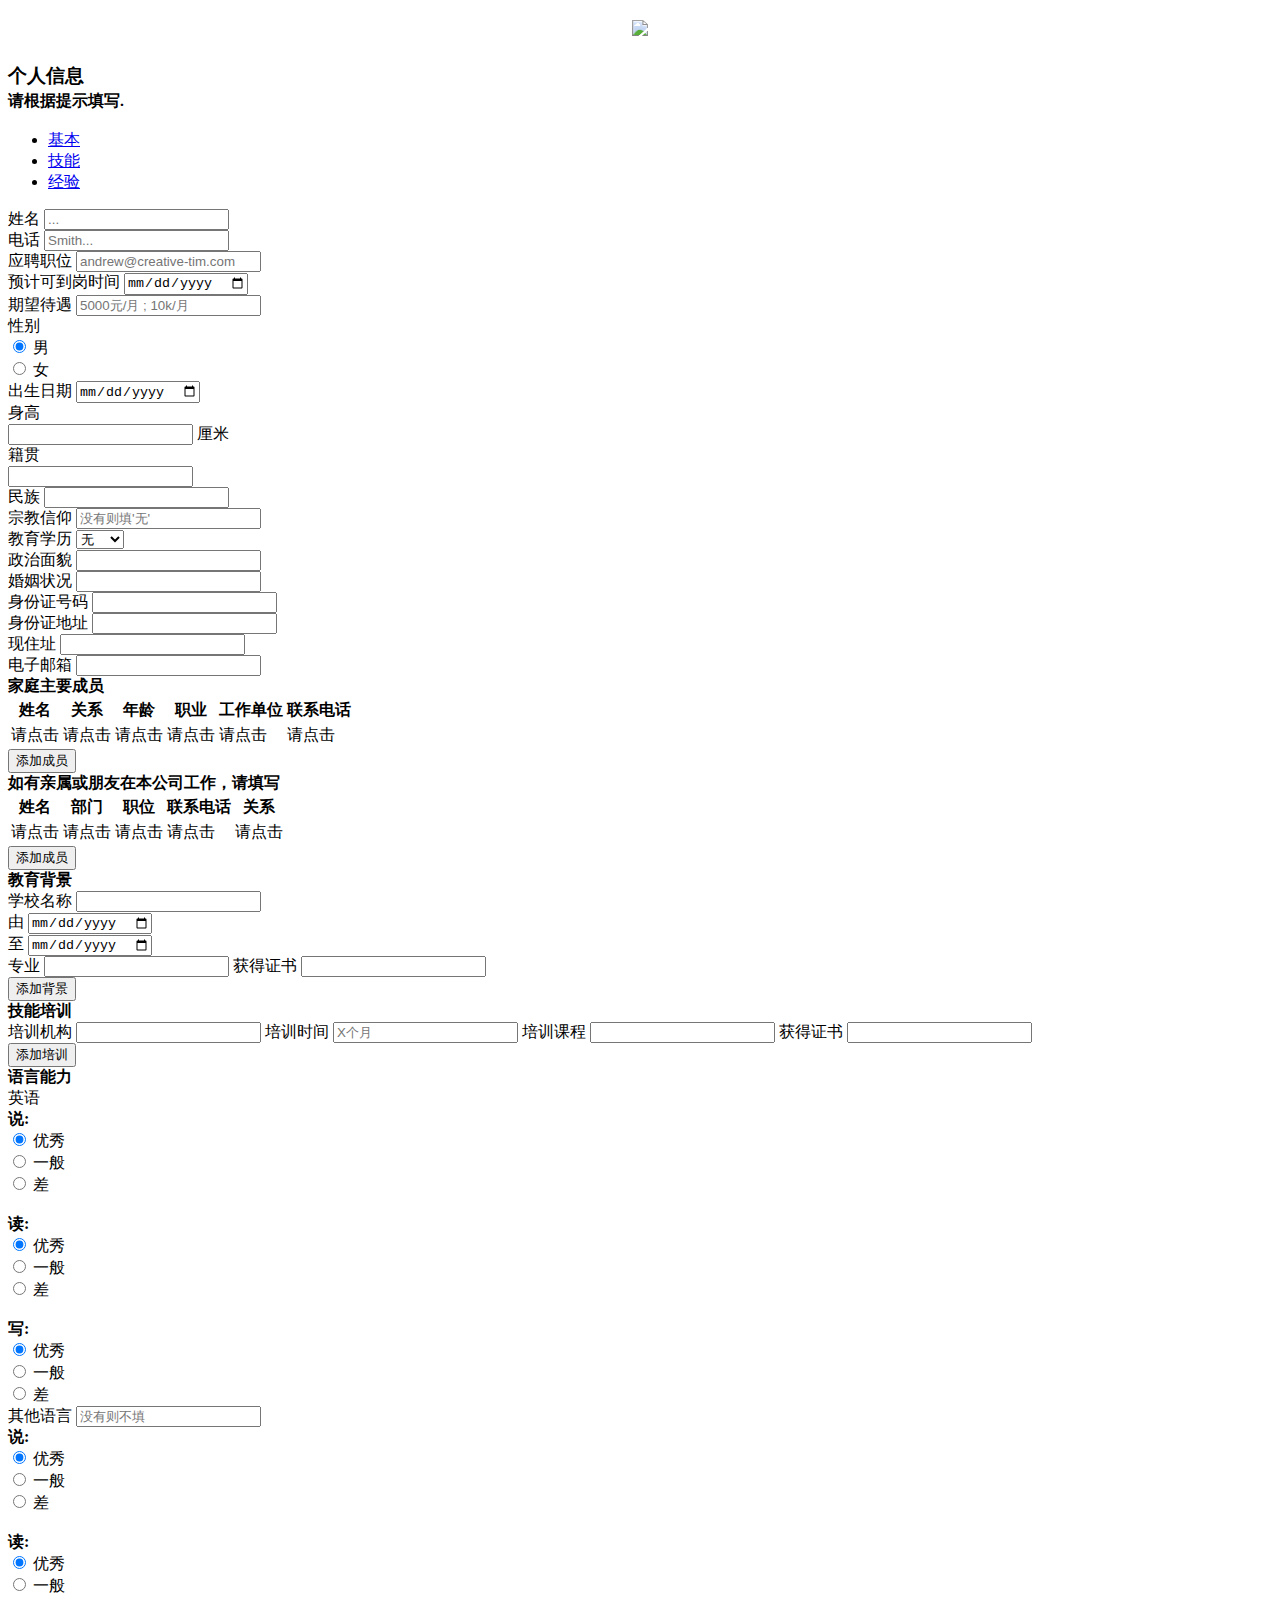
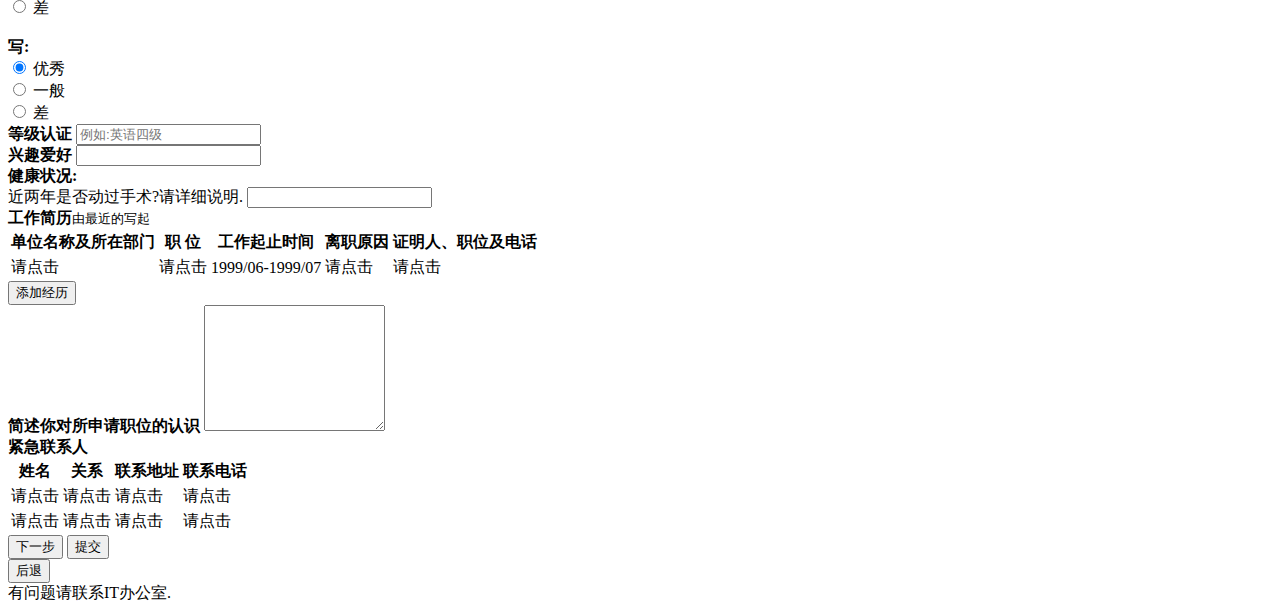
==== src/main/resources/templates/index.html @ a6ee6668 "Initial commit" ====
<!doctype html>
<html lang="en" xmlns:th="http://www.thymeleaf.org">
<head>
    <meta charset="utf-8"/>
    <link rel="apple-touch-icon" sizes="76x76" href="../assets/img/apple-icon.png">
    <link rel="icon" type="image/png" href="../assets/img/favicon.png">
    <meta http-equiv="X-UA-Compatible" content="IE=edge,chrome=1"/>
    <title>Get Shit Done Bootstrap Wizard by Creative Tim</title>

    <meta content='width=device-width, initial-scale=1.0, maximum-scale=1.0, user-scalable=0' name='viewport'/>
    <meta name="viewport" content="width=device-width"/>

    <!--     Fonts and icons     -->
    <link href="../assets/css/font-awesome.css" rel="stylesheet">
    <link href="../assets/css/build.css" rel="stylesheet">


    <!-- CSS Files -->
    <link href="../assets/css/bootstrap.min.css" rel="stylesheet"/>
    <link href="../assets/css/index-bootstrap-wizard.css" rel="stylesheet"/>
    <link href="../assets/css/city-picker.css" rel="stylesheet">

</head>

<body>
<div class="image-container set-full-height" style="background-image: url('../assets/img/wizard-city.jpg')">

<!--    &lt;!&ndash;  Made With Get Shit Done Kit  &ndash;&gt;-->
<!--    <a href="#/get-shit-done/index.html?ref=get-shit-done-bootstrap-wizard" class="made-with-mk">-->
<!--        <div class="brand">GK</div>-->
<!--        <div class="made-with">Made with <strong>GSDK</strong></div>-->
<!--    </a>-->

    <!--   Big container   -->
    <div class="container">
        <div class="row">
            <div class="col-sm-8 col-sm-offset-2">
                <!--      Wizard container        -->
                <div class="wizard-container">

                    <div class="card wizard-card" data-color="orange" id="wizardProfile">

                        <form id="data" action="" method="">
                            <!--        You can switch ' data-color="orange" '  with one of the next bright colors: "blue", "green", "orange", "red"          -->
                            <div class="wizard-header">
                                <h3>
                                    <div class="col-sm-12" style="text-align: center">
                                        <img src="../assets/img/liwinonlogo.png" style="width: 60%">
                                    </div>
                                    <br>
                                    <b>个人信息</b>
                                    <br>
                                    <small>请根据提示填写.</small>
                                </h3>
                            </div>

                            <div class="wizard-navigation">
                                <ul>
                                    <li><a href="#about" data-toggle="tab">基本</a></li>
                                    <li><a href="#account" data-toggle="tab">技能</a></li>
                                    <li><a href="#address" data-toggle="tab">经验</a></li>
                                </ul>

                            </div>

                            <div class="tab-content">
                                <div class="tab-pane" id="about">
                                    <div class="row">
                                        <!--                                  <div class="col-sm-4 col-sm-offset-1">-->
                                        <!--                                     <div class="picture-container">-->
                                        <!--                                          <div class="picture">-->
                                        <!--                                              <img src="../assets/img/default-avatar.png" class="picture-src" id="wizardPicturePreview" title=""/>-->
                                        <!--                                              <input type="file" id="wizard-picture">-->
                                        <!--                                          </div>-->
                                        <!--                                          <h6>选择照片</h6>-->
                                        <!--                                      </div>-->
                                        <!--                                  </div>-->
                                        <div class="col-sm-10 col-sm-offset-1">
                                            <div class="form-group">
                                                <label>姓名</label>
                                                <input name="iname" type="text" class="form-control" placeholder="...">
                                            </div>
                                            <div class="form-group">
                                                <label>电话</label>
                                                <input name="phone" type="number" class="form-control"
                                                       placeholder="Smith...">
                                            </div>
                                        </div>
                                        <div class="col-sm-10 col-sm-offset-1">
                                            <div class="form-group">
                                                <label>应聘职位</label>
                                                <input name="post" type="text" class="form-control"
                                                       placeholder="andrew@creative-tim.com">
                                            </div>
                                        </div>
                                        <div class="col-sm-10 col-sm-offset-1">
                                            <div class="form-group">
                                                <label>预计可到岗时间</label>
                                                <input name="date1" type="date" class="form-control" placeholder="">
                                            </div>
                                        </div>
                                        <div class="col-sm-10 col-sm-offset-1">
                                            <div class="form-group">
                                                <label>期望待遇</label>
                                                <input name="salary" type="text" class="form-control"
                                                       placeholder="5000元/月 ; 10k/月">
                                            </div>
                                        </div>
                                        <div class="col-sm-10 col-sm-offset-1">
                                            <div class="form-group">
                                                <label>性别</label>
                                                <br>
                                                <div class="radio radio-inline">
                                                    <input type="radio" name="sex" id="radio1" value="男" checked>
                                                    <label for="radio1">
                                                        男
                                                    </label>
                                                </div>
                                                <div class="radio radio-inline">
                                                    <input type="radio" name="sex" id="radio2" value="女">
                                                    <label for="radio2">
                                                        女
                                                    </label>
                                                </div>
                                            </div>
                                        </div>
                                        <div class="col-sm-10 col-sm-offset-1">
                                            <div class="form-group">
                                                <label>出生日期</label>
                                                <input name="date2" type="date" class="form-control" placeholder="">
                                            </div>
                                        </div>
                                        <div class="col-sm-10 col-sm-offset-1">
                                            <div class="form-group">
                                                <label>身高</label>
                                                <div class="input-group">
                                                    <input name="height" type="number" class="form-control"
                                                           placeholder="">
                                                    <span class="input-group-addon">厘米</span>
                                                </div>
                                            </div>
                                        </div>
                                        <div class="col-sm-10 col-sm-offset-1">
                                            <div class="form-group">
                                                <label>籍贯</label>
                                                <div class="docs-methods">
                                                    <form class="form-inline">
                                                        <div id="distpicker">
                                                            <div class="form-group">
                                                                <div style="position: relative;">
                                                                    <input id="city-picker3" name="nativePlace"
                                                                           class="form-control" readonly type="text"
                                                                           value="" data-toggle="city-picker">
                                                                </div>
                                                            </div>
                                                        </div>
                                                    </form>
                                                </div>
                                            </div>
                                        </div>
                                        <div class="col-sm-10 col-sm-offset-1">
                                            <div class="form-group">
                                                <label>民族</label>
                                                <input name="nation" type="text" class="form-control" placeholder="">
                                            </div>
                                        </div>
                                        <div class="col-sm-10 col-sm-offset-1">
                                            <div class="form-group">
                                                <label>宗教信仰</label>
                                                <input name="faith" type="text" class="form-control" placeholder="没有则填'无'">
                                            </div>
                                        </div>
                                        <div class="col-sm-10 col-sm-offset-1">
                                            <div class="form-group">
                                                <label>教育学历</label>
                                                <select class="form-control" name="education">
                                                    <option>无</option>
                                                    <option>初中</option>
                                                    <option>职中</option>
                                                    <option>高中</option>
                                                    <option>大学</option>
                                                    <option>硕士</option>
                                                    <option>博士</option>
                                                </select>
                                            </div>
                                        </div>
                                        <div class="col-sm-10 col-sm-offset-1">
                                            <div class="form-group">
                                                <label>政治面貌</label>
                                                <input name="identity" type="text" class="form-control" placeholder="">
                                            </div>
                                        </div>
                                        <div class="col-sm-10 col-sm-offset-1">
                                            <div class="form-group">
                                                <label>婚姻状况</label>
                                                <input name="marriage" type="text" class="form-control" placeholder="">
                                            </div>
                                        </div>
                                        <div class="col-sm-10 col-sm-offset-1">
                                            <div class="form-group">
                                                <label>身份证号码</label>
                                                <input name="idcard" type="text" class="form-control" placeholder="">
                                            </div>
                                        </div>
                                        <div class="col-sm-10 col-sm-offset-1">
                                            <div class="form-group">
                                                <label>身份证地址</label>
                                                <input required name="idAddress" type="text" class="form-control" placeholder="">
                                            </div>
                                        </div>
                                        <div class="col-sm-10 col-sm-offset-1">
                                            <div class="form-group">
                                                <label>现住址</label>
                                                <input required name="address" type="text" class="form-control" placeholder="">
                                            </div>
                                        </div>
                                        <div class="col-sm-10 col-sm-offset-1">
                                            <div class="form-group">
                                                <label>电子邮箱</label>
                                                <input name="email" type="email" class="form-control" placeholder="">
                                            </div>
                                        </div>
                                    </div>
                                </div>
                                <!--  -->
                                <div class="tab-pane" id="account">
                                    <div class="row">
                                        <div class="col-sm-10 col-sm-offset-1">
                                            <div class="form-group">
                                                <label><b>家庭主要成员</b></label>
                                                <table class="table table-striped table-condensed">
                                                    <thead>
                                                    <tr>
                                                        <th>姓名</th>
                                                        <th>关系</th>
                                                        <th>年龄</th>
                                                        <th>职业</th>
                                                        <th>工作单位</th>
                                                        <th>联系电话</th>
                                                    </tr>
                                                    </thead>
                                                    <tbody id="family">
                                                    <tr name="family1">
                                                        <td onclick="inputValue(this)">请点击</td>
                                                        <td onclick="inputValue(this)">请点击</td>
                                                        <td onclick="inputValue(this)">请点击</td>
                                                        <td onclick="inputValue(this)">请点击</td>
                                                        <td onclick="inputValue(this)">请点击</td>
                                                        <td onclick="inputValue(this)">请点击</td>
                                                    </tr>

                                                    </tbody>
                                                </table>
                                                <input onclick="addMember(3)" type='button'
                                                       class='btn  btn-fill btn-info btn-wd btn-sm' name='addmember'
                                                       value='添加成员'/>

                                            </div>
                                        </div>
                                        <div class="col-sm-10 col-sm-offset-1">
                                            <div class="form-group">
                                                <label><b>如有亲属或朋友在本公司工作，请填写</b></label>
                                                <table class="table table-striped table-condensed">
                                                    <thead>
                                                    <tr>
                                                        <th>姓名</th>
                                                        <th>部门</th>
                                                        <th>职位</th>
                                                        <th>联系电话</th>
                                                        <th>关系</th>
                                                    </tr>
                                                    </thead>
                                                    <tbody id="friend">
                                                    <tr name="friend1">
                                                        <td onclick="inputValue(this)">请点击</td>
                                                        <td onclick="inputValue(this)">请点击</td>
                                                        <td onclick="inputValue(this)">请点击</td>
                                                        <td onclick="inputValue(this)">请点击</td>
                                                        <td onclick="inputValue(this)">请点击</td>
                                                    </tr>

                                                    </tbody>
                                                </table>
                                                <input onclick="addMember(2)" type='button'
                                                       class='btn  btn-fill btn-info btn-wd btn-sm' name='addmember'
                                                       value='添加成员'/>

                                            </div>
                                        </div>

                                        <div class="col-sm-10 col-sm-offset-1">
                                            <div class="form-group" id="study">
                                                <label><b>教育背景</b></label>
                                                <br>
                                                <block>
                                                    学校名称 <input name="school1" type="text" class="form-control" placeholder="">
                                                    <div class="col-xs-6 mydate " >
                                                        由 <input name="scdate11" type="date" class="form-control" placeholder="">
                                                    </div>
                                                    <div class="col-xs-6 mydate">
                                                        至 <input name="scdate12" type="date" class="form-control" placeholder="">
                                                    </div>
                                                    专业 <input name="major1" type="text" class="form-control" placeholder="">
                                                    获得证书 <input name="certificate1" type="text" class="form-control" placeholder="">
                                                </block>
                                            </div>
                                            <input onclick="addStudy(4)" type='button'
                                                   class='btn  btn-fill btn-info btn-wd btn-sm'
                                                   value='添加背景'/>

                                        </div>

                                        <div class="col-sm-10 col-sm-offset-1">
                                            <div class="form-group" id="train">
                                                <label><b>技能培训</b></label>
                                                <br>
                                                <block>
                                                    培训机构 <input name="training1" type="text" class="form-control" placeholder="">
                                                    培训时间 <input name="time1" type="text" class="form-control" placeholder="X个月">
                                                    培训课程 <input name="course1" type="text" class="form-control" placeholder="">
                                                    获得证书 <input name="traincertificate1" type="text" class="form-control" placeholder="">
                                                </block>
                                            </div>
                                            <input onclick="addStudy(3)" type='button'
                                                   class='btn  btn-fill btn-info btn-wd btn-sm'
                                                   value='添加培训'/>

                                        </div>
                                        <div class="col-sm-10 col-sm-offset-1">
                                            <div class="form-group">
                                                <label><b>语言能力</b></label>
                                                <br>
                                                <div>
                                                    <label>英语</label>
                                                    <br>
                                                    <b>说: </b>
                                                    <br>
                                                    <div class="radio radio-inline">
                                                        <input type="radio" name="enspeak" id="radio11" value="男" checked>
                                                        <label for="radio11">
                                                            优秀
                                                        </label>
                                                    </div>
                                                    <div class="radio radio-inline">
                                                        <input type="radio" name="enspeak" id="radio12" value="女">
                                                        <label for="radio12">
                                                            一般
                                                        </label>
                                                    </div>
                                                    <div class="radio radio-inline">
                                                        <input type="radio" name="enspeak" id="radio13" value="女">
                                                        <label for="radio13">
                                                            差
                                                        </label>
                                                    </div>
                                                    <br>
                                                    <b>读: </b>
                                                    <br>
                                                    <div class="radio radio-inline">
                                                        <input type="radio" name="enread" id="radio14" value="男" checked>
                                                        <label for="radio14">
                                                            优秀
                                                        </label>
                                                    </div>
                                                    <div class="radio radio-inline">
                                                        <input type="radio" name="enread" id="radio15" value="女">
                                                        <label for="radio15">
                                                            一般
                                                        </label>
                                                    </div>
                                                    <div class="radio radio-inline">
                                                        <input type="radio" name="enread" id="radio16" value="女">
                                                        <label for="radio16">
                                                            差
                                                        </label>
                                                    </div>
                                                    <br>
                                                    <b>写: </b>
                                                    <br>
                                                    <div class="radio radio-inline">
                                                        <input type="radio" name="enwrite" id="radio17" value="男" checked>
                                                        <label for="radio17">
                                                            优秀
                                                        </label>
                                                    </div>
                                                    <div class="radio radio-inline">
                                                        <input type="radio" name="enwrite" id="radio18" value="女">
                                                        <label for="radio18">
                                                            一般
                                                        </label>
                                                    </div>
                                                    <div class="radio radio-inline">
                                                        <input type="radio" name="enwrite" id="radio19" value="女">
                                                        <label for="radio19">
                                                            差
                                                        </label>
                                                    </div>
                                                </div>
                                                <div>
                                                    <label>其他语言</label>
                                                    <input name="elsela" type="text" class="form-control" placeholder="没有则不填">

                                                    <br>
                                                    <b>说: </b>
                                                    <br>
                                                    <div class="radio radio-inline">
                                                        <input type="radio" name="enspeak2" id="radio21" value="男" checked>
                                                        <label for="radio21">
                                                            优秀
                                                        </label>
                                                    </div>
                                                    <div class="radio radio-inline">
                                                        <input type="radio" name="enspeak2" id="radio22" value="女">
                                                        <label for="radio22">
                                                            一般
                                                        </label>
                                                    </div>
                                                    <div class="radio radio-inline">
                                                        <input type="radio" name="enspeak2" id="radio23" value="女">
                                                        <label for="radio23">
                                                            差
                                                        </label>
                                                    </div>
                                                    <br>
                                                    <b>读: </b>
                                                    <br>
                                                    <div class="radio radio-inline">
                                                        <input type="radio" name="enread2" id="radio24" value="男" checked>
                                                        <label for="radio24">
                                                            优秀
                                                        </label>
                                                    </div>
                                                    <div class="radio radio-inline">
                                                        <input type="radio" name="enread2" id="radio25" value="女">
                                                        <label for="radio25">
                                                            一般
                                                        </label>
                                                    </div>
                                                    <div class="radio radio-inline">
                                                        <input type="radio" name="enread2" id="radio26" value="女">
                                                        <label for="radio26">
                                                            差
                                                        </label>
                                                    </div>
                                                    <br>
                                                    <b>写: </b>
                                                    <br>
                                                    <div class="radio radio-inline">
                                                        <input type="radio" name="enwrite2" id="radio27" value="男" checked>
                                                        <label for="radio27">
                                                            优秀
                                                        </label>
                                                    </div>
                                                    <div class="radio radio-inline">
                                                        <input type="radio" name="enwrite2" id="radio28" value="女">
                                                        <label for="radio28">
                                                            一般
                                                        </label>
                                                    </div>
                                                    <div class="radio radio-inline">
                                                        <input type="radio" name="enwrite2" id="radio29" value="女">
                                                        <label for="radio29">
                                                            差
                                                        </label>
                                                    </div>
                                                </div>
                                            </div>
                                        </div>

                                        <div class="col-sm-10 col-sm-offset-1">
                                            <div class="form-group">
                                                <label><b>等级认证</b></label>
                                                <input name="enlevel" type="text" class="form-control" placeholder="例如:英语四级">
                                            </div>
                                        </div>
                                        <div class="col-sm-10 col-sm-offset-1">
                                            <div class="form-group">
                                                <label><b>兴趣爱好</b></label>
                                                <input name="hobby" type="text" class="form-control" placeholder="">
                                            </div>
                                        </div>
                                        <div class="col-sm-10 col-sm-offset-1">
                                            <div class="form-group">
                                                <label><b>健康状况:</b></label>
                                                <br>
                                                近两年是否动过手术?请详细说明.
                                                <input name="health" type="text" class="form-control" placeholder="">
                                            </div>
                                        </div>

                                    </div>
                                </div>
                                <div class="tab-pane" id="address">
                                    <div class="row">

                                        <div class="col-xs-12">
                                            <div class="form-group">
                                                <label><b>工作简历</b><small>由最近的写起</small></label>
                                                <table class="table table-striped table-condensed">
                                                    <thead>
                                                    <tr>
                                                        <th>单位名称及所在部门</th>
                                                        <th>职 位</th>
                                                        <th>工作起止时间</th>
                                                        <th>离职原因</th>
                                                        <th>证明人、职位及电话</th>
                                                    </tr>
                                                    </thead>
                                                    <tbody id="experience">
                                                    <tr name="experience1">
                                                        <td onclick="inputValue(this)">请点击</td>
                                                        <td onclick="inputValue(this)">请点击</td>
                                                        <td onclick="inputValue(this)">1999/06-1999/07</td>
                                                        <td onclick="inputValue(this)">请点击</td>
                                                        <td onclick="inputValue(this)">请点击</td>
                                                    </tr>

                                                    </tbody>
                                                </table>
                                                <input onclick="addExp(4)" type='button'
                                                       class='btn  btn-fill btn-info btn-wd btn-sm'
                                                       value='添加经历'/>

                                            </div>
                                        </div>
                                        <div class="col-xs-12">
                                            <div class="form-group">
                                                <label><b>简述你对所申请职位的认识</b></label>
                                                <textarea name="understand" class="form-control valid" placeholder="" rows="8" aria-invalid="false"></textarea>
                                            </div>
                                        </div>
                                        <div class="col-xs-12">
                                            <div class="form-group">
                                                <label><b>紧急联系人</b></label>
                                                <table class="table table-striped table-condensed">
                                                    <thead>
                                                    <tr>
                                                        <th>姓名</th>
                                                        <th>关系</th>
                                                        <th>联系地址</th>
                                                        <th>联系电话</th>
                                                    </tr>
                                                    </thead>
                                                    <tbody >
                                                    <tr name="sosconcat1">
                                                        <td onclick="inputValue(this)">请点击</td>
                                                        <td onclick="inputValue(this)">请点击</td>
                                                        <td onclick="inputValue(this)">请点击</td>
                                                        <td onclick="inputValue(this)">请点击</td>
                                                    </tr>
                                                    <tr name="sosconcat2">
                                                        <td onclick="inputValue(this)">请点击</td>
                                                        <td onclick="inputValue(this)">请点击</td>
                                                        <td onclick="inputValue(this)">请点击</td>
                                                        <td onclick="inputValue(this)">请点击</td>
                                                    </tr>

                                                    </tbody>
                                                </table>

                                            </div>
                                        </div>
                                    </div>
                                </div>
                            </div>
                            <div class="wizard-footer height-wizard">
                                <div class="pull-right">
                                    <input type='button' class='btn btn-next btn-fill btn-warning btn-wd btn-sm'
                                           name='next' value='下一步'/>
                                    <input onclick="put()" type='button' class='btn btn-finish btn-fill btn-warning btn-wd btn-sm'
                                           name='finish' value='提交'/>

                                </div>

                                <div class="pull-left">
                                    <input type='button' class='btn btn-previous btn-fill btn-default btn-wd btn-sm'
                                           name='previous' value='后退'/>
                                </div>
                                <div class="clearfix"></div>
                            </div>

                        </form>
                    </div>
                </div> <!-- wizard container -->
            </div>
        </div><!-- end row -->
    </div> <!--  big container -->

    <div class="footer">
        <div class="container">
            有问题请联系IT办公室.
        </div>
    </div>

</div>

</body>

<!--   Core JS Files   -->
<script src="../assets/js/jquery-2.2.4.min.js" type="text/javascript"></script>
<script src="../assets/js/bootstrap.min.js" type="text/javascript"></script>
<script src="../assets/js/jquery.bootstrap.wizard.js" type="text/javascript"></script>

<!--  Plugin for the Wizard -->
<script src="../assets/js/index-bootstrap-wizard.js"></script>
<script src="../assets/js/city-picker.data.js"></script>
<script src="../assets/js/city-picker.js"></script>
<script src="../assets/js/main.js"></script>
<script src="../assets/js/index.js"></script>
<!--  More information about jquery.validate here: http://jqueryvalidation.org/	 -->
<script src="../assets/js/jquery.validate.min.js"></script>
<script src="../assets/js/messages_zh.js"></script>

</html>
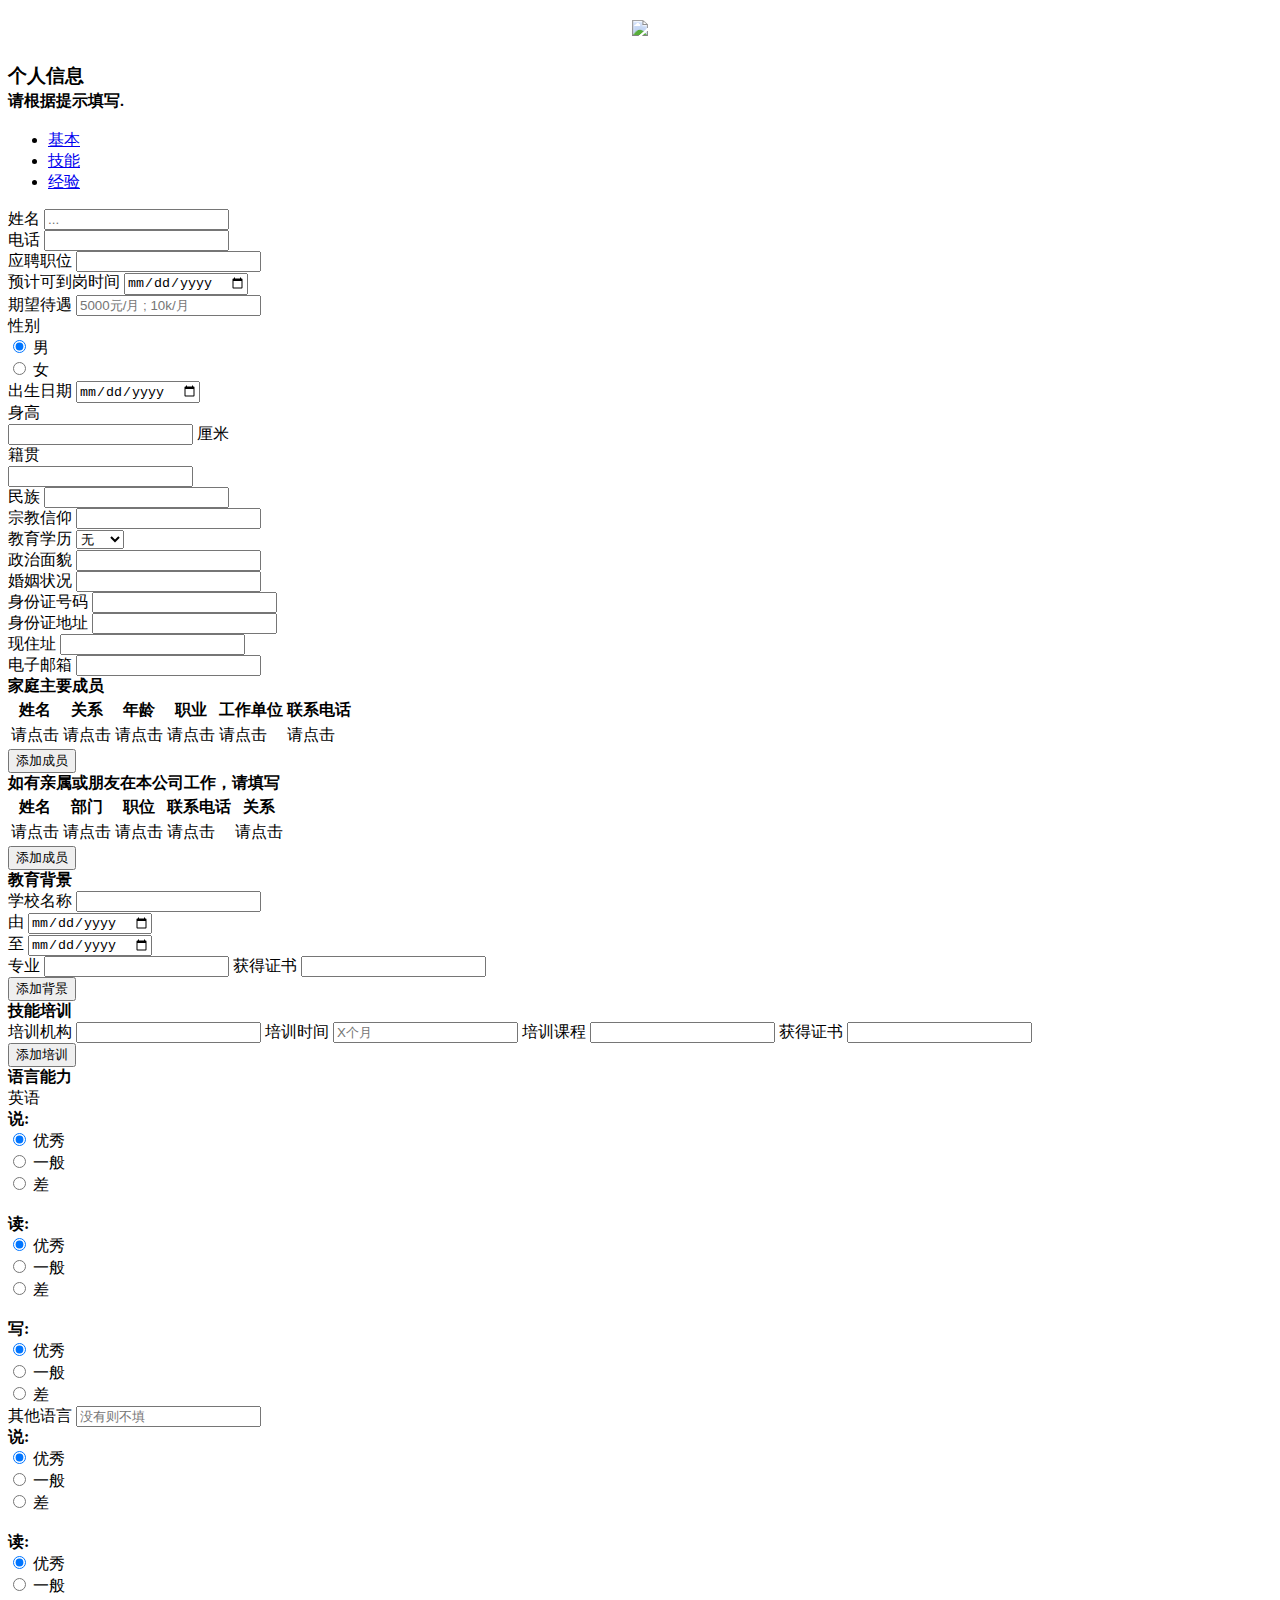
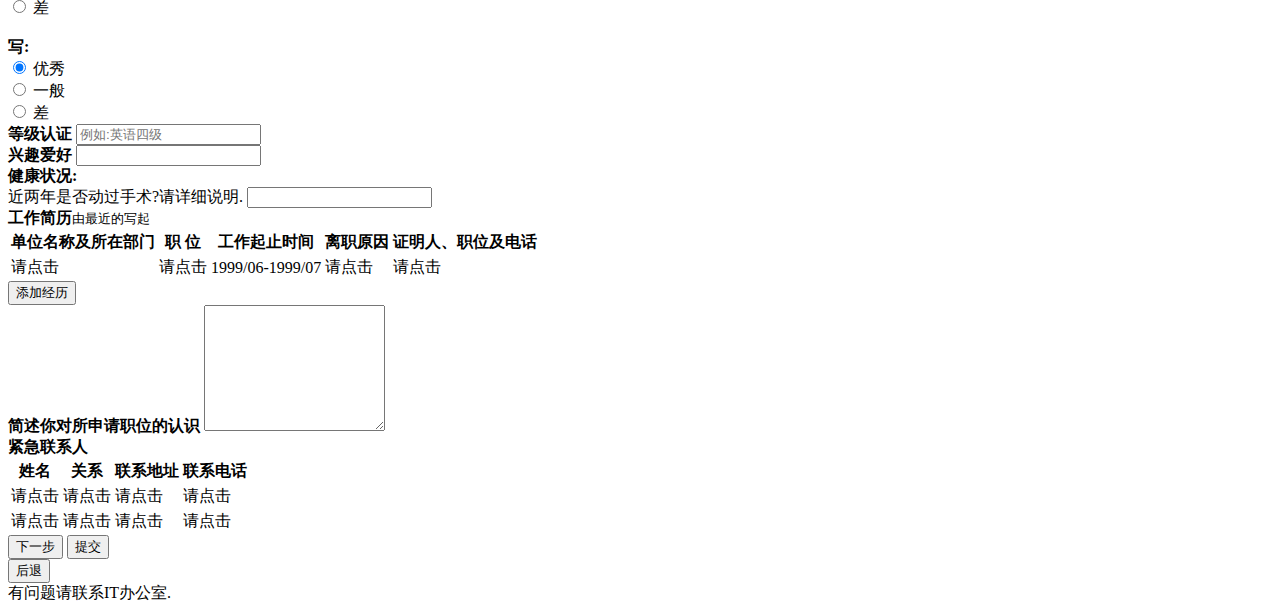
==== commit 8ad3ae44: "beta 1" ====
--- a/src/main/resources/templates/index.html
+++ b/src/main/resources/templates/index.html
@@ -82,27 +82,27 @@
                                             </div>
                                             <div class="form-group">
                                                 <label>电话</label>
-                                                <input name="phone" type="number" class="form-control"
-                                                       placeholder="Smith...">
+                                                <input name="phone0" type="number" class="form-control"
+                                                       placeholder="">
                                             </div>
                                         </div>
                                         <div class="col-sm-10 col-sm-offset-1">
                                             <div class="form-group">
                                                 <label>应聘职位</label>
-                                                <input name="post" type="text" class="form-control"
-                                                       placeholder="andrew@creative-tim.com">
+                                                <input  required name="post" type="text" class="form-control"
+                                                       placeholder="">
                                             </div>
                                         </div>
                                         <div class="col-sm-10 col-sm-offset-1">
                                             <div class="form-group">
                                                 <label>预计可到岗时间</label>
-                                                <input name="date1" type="date" class="form-control" placeholder="">
+                                                <input required name="date1" type="date" class="form-control" placeholder="">
                                             </div>
                                         </div>
                                         <div class="col-sm-10 col-sm-offset-1">
                                             <div class="form-group">
                                                 <label>期望待遇</label>
-                                                <input name="salary" type="text" class="form-control"
+                                                <input required name="salary" type="text" class="form-control"
                                                        placeholder="5000元/月 ; 10k/月">
                                             </div>
                                         </div>
@@ -127,14 +127,14 @@
                                         <div class="col-sm-10 col-sm-offset-1">
                                             <div class="form-group">
                                                 <label>出生日期</label>
-                                                <input name="date2" type="date" class="form-control" placeholder="">
+                                                <input required name="date2" type="date" class="form-control" placeholder="">
                                             </div>
                                         </div>
                                         <div class="col-sm-10 col-sm-offset-1">
                                             <div class="form-group">
                                                 <label>身高</label>
                                                 <div class="input-group">
-                                                    <input name="height" type="number" class="form-control"
+                                                    <input required name="iheight" type="number" class="form-control"
                                                            placeholder="">
                                                     <span class="input-group-addon">厘米</span>
                                                 </div>
@@ -148,7 +148,7 @@
                                                         <div id="distpicker">
                                                             <div class="form-group">
                                                                 <div style="position: relative;">
-                                                                    <input id="city-picker3" name="nativePlace"
+                                                                    <input required id="city-picker3" name="nativePlace"
                                                                            class="form-control" readonly type="text"
                                                                            value="" data-toggle="city-picker">
                                                                 </div>
@@ -167,7 +167,7 @@
                                         <div class="col-sm-10 col-sm-offset-1">
                                             <div class="form-group">
                                                 <label>宗教信仰</label>
-                                                <input name="faith" type="text" class="form-control" placeholder="没有则填'无'">
+                                                <input  name="faith" type="text" class="form-control" placeholder="">
                                             </div>
                                         </div>
                                         <div class="col-sm-10 col-sm-offset-1">
@@ -241,12 +241,12 @@
                                                     </thead>
                                                     <tbody id="family">
                                                     <tr name="family1">
-                                                        <td onclick="inputValue(this)">请点击</td>
-                                                        <td onclick="inputValue(this)">请点击</td>
-                                                        <td onclick="inputValue(this)">请点击</td>
-                                                        <td onclick="inputValue(this)">请点击</td>
-                                                        <td onclick="inputValue(this)">请点击</td>
-                                                        <td onclick="inputValue(this)">请点击</td>
+                                                        <td onclick="inputValue(this)">请点击<input required name="family1" type="hidden" value=""></td>
+                                                        <td onclick="inputValue(this)">请点击<input required name="family1" type="hidden" value=""></td>
+                                                        <td onclick="inputValue(this)">请点击<input required name="family1" type="hidden" value=""></td>
+                                                        <td onclick="inputValue(this)">请点击<input required name="family1" type="hidden" value=""></td>
+                                                        <td onclick="inputValue(this)">请点击<input required name="family1" type="hidden" value=""></td>
+                                                        <td onclick="inputValue(this)">请点击<input required name="family1" type="hidden" value=""></td>
                                                     </tr>
 
                                                     </tbody>
@@ -318,7 +318,7 @@
                                                     培训机构 <input name="training1" type="text" class="form-control" placeholder="">
                                                     培训时间 <input name="time1" type="text" class="form-control" placeholder="X个月">
                                                     培训课程 <input name="course1" type="text" class="form-control" placeholder="">
-                                                    获得证书 <input name="traincertificate1" type="text" class="form-control" placeholder="">
+                                                    获得证书 <input name="certificate5" type="text" class="form-control" placeholder="">
                                                 </block>
                                             </div>
                                             <input onclick="addStudy(3)" type='button'
@@ -336,19 +336,19 @@
                                                     <b>说: </b>
                                                     <br>
                                                     <div class="radio radio-inline">
-                                                        <input type="radio" name="enspeak" id="radio11" value="男" checked>
+                                                        <input type="radio" name="enspeak" id="radio11" value="优秀" checked>
                                                         <label for="radio11">
                                                             优秀
                                                         </label>
                                                     </div>
                                                     <div class="radio radio-inline">
-                                                        <input type="radio" name="enspeak" id="radio12" value="女">
+                                                        <input type="radio" name="enspeak" id="radio12" value="一般">
                                                         <label for="radio12">
                                                             一般
                                                         </label>
                                                     </div>
                                                     <div class="radio radio-inline">
-                                                        <input type="radio" name="enspeak" id="radio13" value="女">
+                                                        <input type="radio" name="enspeak" id="radio13" value="差">
                                                         <label for="radio13">
                                                             差
                                                         </label>
@@ -357,19 +357,19 @@
                                                     <b>读: </b>
                                                     <br>
                                                     <div class="radio radio-inline">
-                                                        <input type="radio" name="enread" id="radio14" value="男" checked>
+                                                        <input type="radio" name="enread" id="radio14" value="优秀" checked>
                                                         <label for="radio14">
                                                             优秀
                                                         </label>
                                                     </div>
                                                     <div class="radio radio-inline">
-                                                        <input type="radio" name="enread" id="radio15" value="女">
+                                                        <input type="radio" name="enread" id="radio15" value="一般">
                                                         <label for="radio15">
                                                             一般
                                                         </label>
                                                     </div>
                                                     <div class="radio radio-inline">
-                                                        <input type="radio" name="enread" id="radio16" value="女">
+                                                        <input type="radio" name="enread" id="radio16" value="差">
                                                         <label for="radio16">
                                                             差
                                                         </label>
@@ -378,19 +378,19 @@
                                                     <b>写: </b>
                                                     <br>
                                                     <div class="radio radio-inline">
-                                                        <input type="radio" name="enwrite" id="radio17" value="男" checked>
+                                                        <input type="radio" name="enwrite" id="radio17" value="优秀" checked>
                                                         <label for="radio17">
                                                             优秀
                                                         </label>
                                                     </div>
                                                     <div class="radio radio-inline">
-                                                        <input type="radio" name="enwrite" id="radio18" value="女">
+                                                        <input type="radio" name="enwrite" id="radio18" value="一般">
                                                         <label for="radio18">
                                                             一般
                                                         </label>
                                                     </div>
                                                     <div class="radio radio-inline">
-                                                        <input type="radio" name="enwrite" id="radio19" value="女">
+                                                        <input type="radio" name="enwrite" id="radio19" value="差">
                                                         <label for="radio19">
                                                             差
                                                         </label>
@@ -404,19 +404,19 @@
                                                     <b>说: </b>
                                                     <br>
                                                     <div class="radio radio-inline">
-                                                        <input type="radio" name="enspeak2" id="radio21" value="男" checked>
+                                                        <input type="radio" name="enspeak2" id="radio21" value="优秀" checked>
                                                         <label for="radio21">
                                                             优秀
                                                         </label>
                                                     </div>
                                                     <div class="radio radio-inline">
-                                                        <input type="radio" name="enspeak2" id="radio22" value="女">
+                                                        <input type="radio" name="enspeak2" id="radio22" value="一般">
                                                         <label for="radio22">
                                                             一般
                                                         </label>
                                                     </div>
                                                     <div class="radio radio-inline">
-                                                        <input type="radio" name="enspeak2" id="radio23" value="女">
+                                                        <input type="radio" name="enspeak2" id="radio23" value="差">
                                                         <label for="radio23">
                                                             差
                                                         </label>
@@ -425,19 +425,19 @@
                                                     <b>读: </b>
                                                     <br>
                                                     <div class="radio radio-inline">
-                                                        <input type="radio" name="enread2" id="radio24" value="男" checked>
+                                                        <input type="radio" name="enread2" id="radio24" value="优秀" checked>
                                                         <label for="radio24">
                                                             优秀
                                                         </label>
                                                     </div>
                                                     <div class="radio radio-inline">
-                                                        <input type="radio" name="enread2" id="radio25" value="女">
+                                                        <input type="radio" name="enread2" id="radio25" value="一般">
                                                         <label for="radio25">
                                                             一般
                                                         </label>
                                                     </div>
                                                     <div class="radio radio-inline">
-                                                        <input type="radio" name="enread2" id="radio26" value="女">
+                                                        <input type="radio" name="enread2" id="radio26" value="差">
                                                         <label for="radio26">
                                                             差
                                                         </label>
@@ -446,19 +446,19 @@
                                                     <b>写: </b>
                                                     <br>
                                                     <div class="radio radio-inline">
-                                                        <input type="radio" name="enwrite2" id="radio27" value="男" checked>
+                                                        <input type="radio" name="enwrite2" id="radio27" value="优秀" checked>
                                                         <label for="radio27">
                                                             优秀
                                                         </label>
                                                     </div>
                                                     <div class="radio radio-inline">
-                                                        <input type="radio" name="enwrite2" id="radio28" value="女">
+                                                        <input type="radio" name="enwrite2" id="radio28" value="一般">
                                                         <label for="radio28">
                                                             一般
                                                         </label>
                                                     </div>
                                                     <div class="radio radio-inline">
-                                                        <input type="radio" name="enwrite2" id="radio29" value="女">
+                                                        <input type="radio" name="enwrite2" id="radio29" value="差">
                                                         <label for="radio29">
                                                             差
                                                         </label>
@@ -508,11 +508,11 @@
                                                     </thead>
                                                     <tbody id="experience">
                                                     <tr name="experience1">
-                                                        <td onclick="inputValue(this)">请点击</td>
-                                                        <td onclick="inputValue(this)">请点击</td>
-                                                        <td onclick="inputValue(this)">1999/06-1999/07</td>
-                                                        <td onclick="inputValue(this)">请点击</td>
-                                                        <td onclick="inputValue(this)">请点击</td>
+                                                        <td onclick="inputValue(this)">请点击<input name="experience1" type="hidden" value=""></td>
+                                                        <td onclick="inputValue(this)">请点击<input name="experience1" type="hidden" value=""></td>
+                                                        <td onclick="inputValue(this)">1999/06-1999/07<input name="experience1" type="hidden" value=""></td>
+                                                        <td onclick="inputValue(this)">请点击<input name="experience1" type="hidden" value=""></td>
+                                                        <td onclick="inputValue(this)">请点击<input name="experience1" type="hidden" value=""></td>
                                                     </tr>
 
                                                     </tbody>
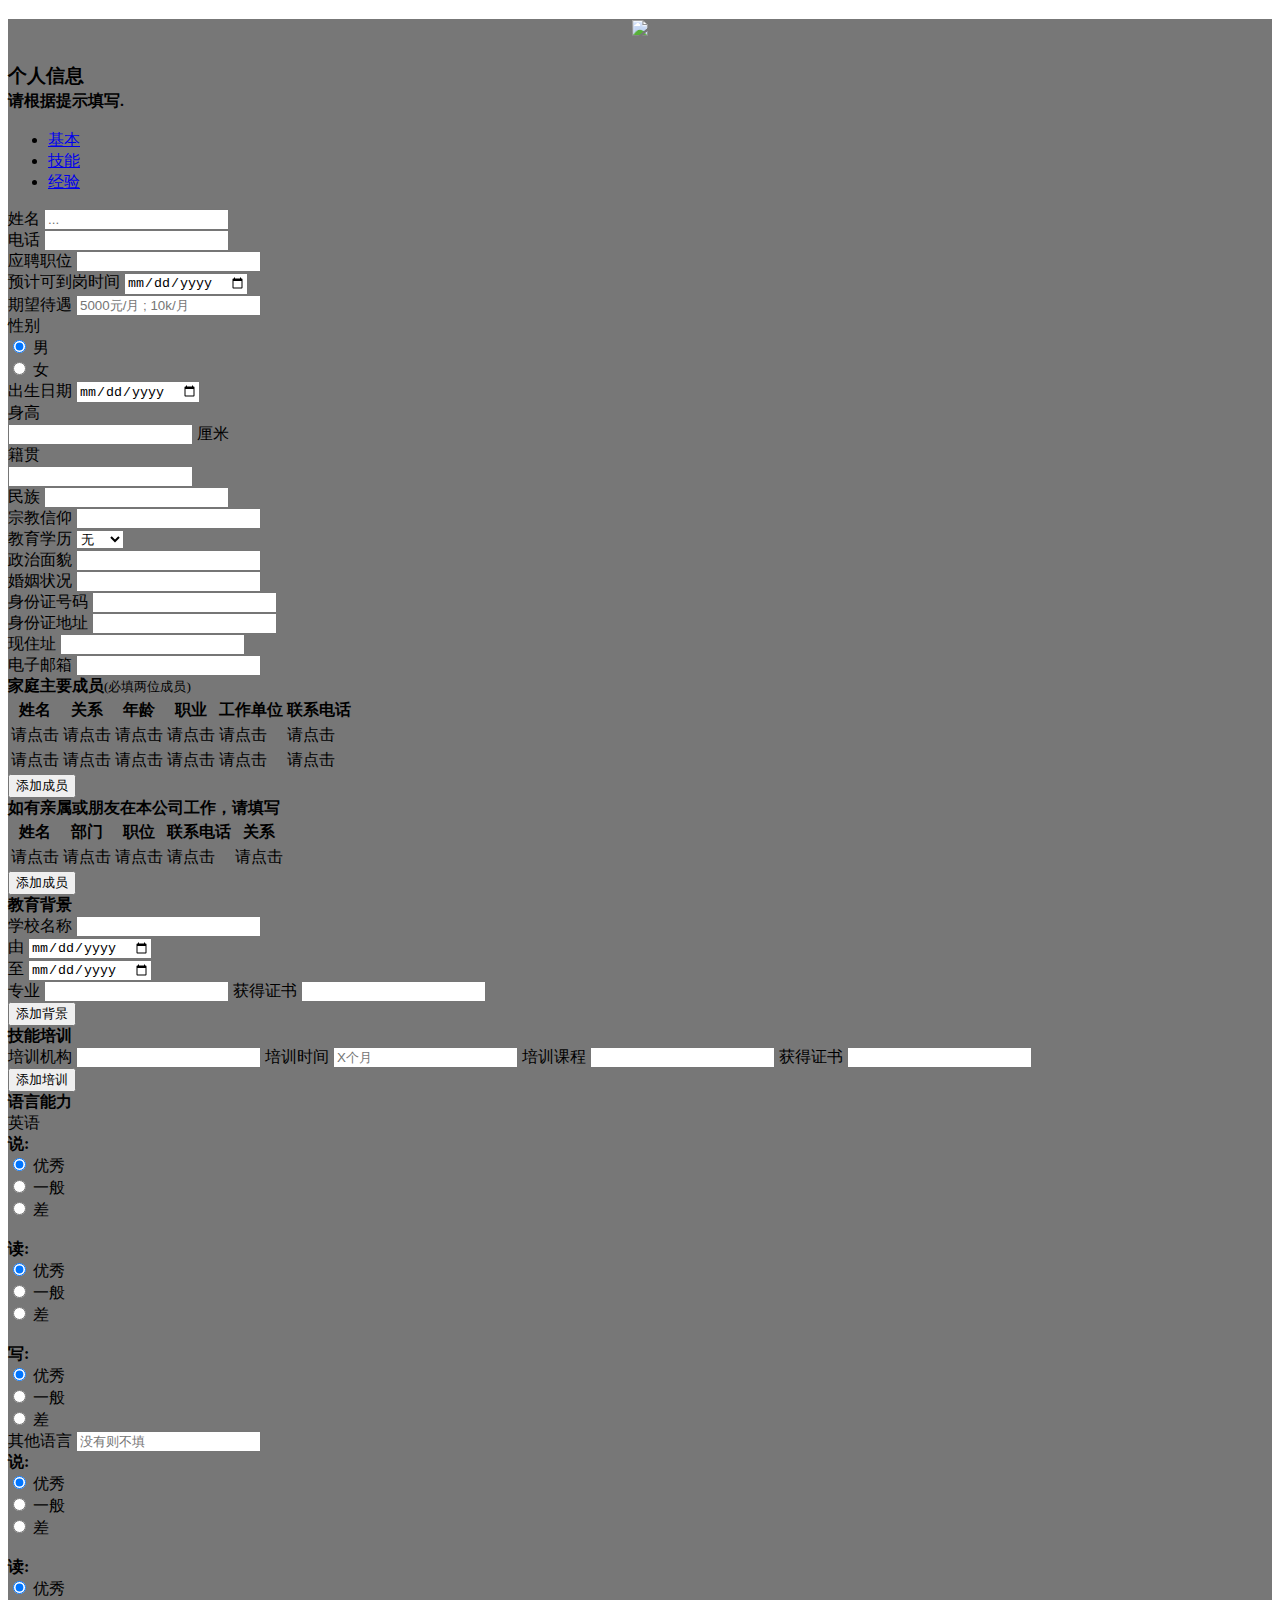
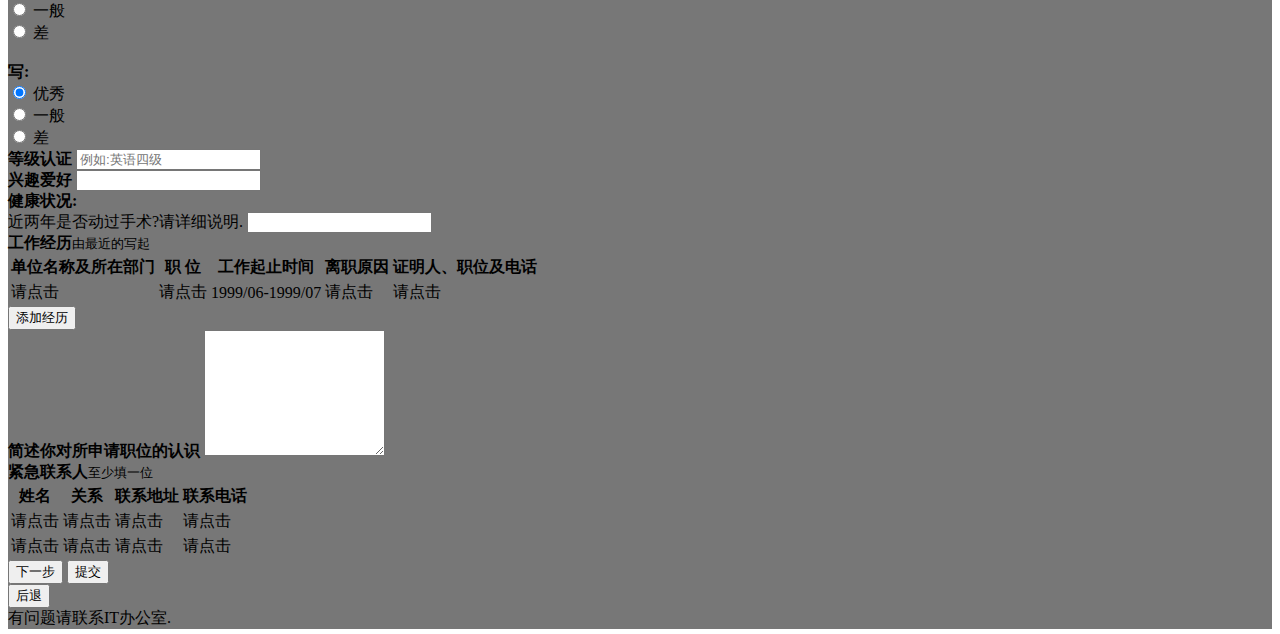
==== commit 05a8b907: "beta 2" ====
--- a/src/main/resources/templates/index.html
+++ b/src/main/resources/templates/index.html
@@ -23,7 +23,8 @@
 </head>
 
 <body>
-<div class="image-container set-full-height" style="background-image: url('../assets/img/wizard-city.jpg')">
+<!--<div class="image-container set-full-height" style="background-image: url('../assets/img/wizard-city.jpg')">-->
+<div class="image-container set-full-height" style="background-color: #777777">
 
 <!--    &lt;!&ndash;  Made With Get Shit Done Kit  &ndash;&gt;-->
 <!--    <a href="#/get-shit-done/index.html?ref=get-shit-done-bootstrap-wizard" class="made-with-mk">-->
@@ -55,9 +56,9 @@
                             </div>
 
                             <div class="wizard-navigation">
-                                <ul>
+                                <ul id="title">
                                     <li><a href="#about" data-toggle="tab">基本</a></li>
-                                    <li><a href="#account" data-toggle="tab">技能</a></li>
+                                    <li id="jin"><a href="#account" data-toggle="tab">技能</a></li>
                                     <li><a href="#address" data-toggle="tab">经验</a></li>
                                 </ul>
 
@@ -178,7 +179,8 @@
                                                     <option>初中</option>
                                                     <option>职中</option>
                                                     <option>高中</option>
-                                                    <option>大学</option>
+                                                    <option>大专</option>
+                                                    <option>本科</option>
                                                     <option>硕士</option>
                                                     <option>博士</option>
                                                 </select>
@@ -227,7 +229,7 @@
                                     <div class="row">
                                         <div class="col-sm-10 col-sm-offset-1">
                                             <div class="form-group">
-                                                <label><b>家庭主要成员</b></label>
+                                                <label><b>家庭主要成员</b><small>(必填两位成员)</small></label>
                                                 <table class="table table-striped table-condensed">
                                                     <thead>
                                                     <tr>
@@ -240,7 +242,15 @@
                                                     </tr>
                                                     </thead>
                                                     <tbody id="family">
-                                                    <tr name="family1">
+                                                    <tr id="family1"name="family1">
+                                                        <td onclick="inputValue(this)">请点击<input required name="family1" type="hidden" value=""></td>
+                                                        <td onclick="inputValue(this)">请点击<input required name="family1" type="hidden" value=""></td>
+                                                        <td onclick="inputValue(this)">请点击<input required name="family1" type="hidden" value=""></td>
+                                                        <td onclick="inputValue(this)">请点击<input required name="family1" type="hidden" value=""></td>
+                                                        <td onclick="inputValue(this)">请点击<input required name="family1" type="hidden" value=""></td>
+                                                        <td onclick="inputValue(this)">请点击<input required name="family1" type="hidden" value=""></td>
+                                                    </tr>
+                                                    <tr id="family2" name="family2">
                                                         <td onclick="inputValue(this)">请点击<input required name="family1" type="hidden" value=""></td>
                                                         <td onclick="inputValue(this)">请点击<input required name="family1" type="hidden" value=""></td>
                                                         <td onclick="inputValue(this)">请点击<input required name="family1" type="hidden" value=""></td>
@@ -272,11 +282,11 @@
                                                     </thead>
                                                     <tbody id="friend">
                                                     <tr name="friend1">
-                                                        <td onclick="inputValue(this)">请点击</td>
-                                                        <td onclick="inputValue(this)">请点击</td>
-                                                        <td onclick="inputValue(this)">请点击</td>
-                                                        <td onclick="inputValue(this)">请点击</td>
-                                                        <td onclick="inputValue(this)">请点击</td>
+                                                        <td onclick="inputValue(this)">请点击<input name="friend1" type="hidden" value=""></td>
+                                                        <td onclick="inputValue(this)">请点击<input name="friend1" type="hidden" value=""></td>
+                                                        <td onclick="inputValue(this)">请点击<input name="friend1" type="hidden" value=""></td>
+                                                        <td onclick="inputValue(this)">请点击<input name="friend1" type="hidden" value=""></td>
+                                                        <td onclick="inputValue(this)">请点击<input name="friend1" type="hidden" value=""></td>
                                                     </tr>
 
                                                     </tbody>
@@ -495,7 +505,7 @@
 
                                         <div class="col-xs-12">
                                             <div class="form-group">
-                                                <label><b>工作简历</b><small>由最近的写起</small></label>
+                                                <label><b>工作经历</b><small>由最近的写起</small></label>
                                                 <table class="table table-striped table-condensed">
                                                     <thead>
                                                     <tr>
@@ -507,7 +517,7 @@
                                                     </tr>
                                                     </thead>
                                                     <tbody id="experience">
-                                                    <tr name="experience1">
+                                                    <tr id="experience1" name="experience1">
                                                         <td onclick="inputValue(this)">请点击<input name="experience1" type="hidden" value=""></td>
                                                         <td onclick="inputValue(this)">请点击<input name="experience1" type="hidden" value=""></td>
                                                         <td onclick="inputValue(this)">1999/06-1999/07<input name="experience1" type="hidden" value=""></td>
@@ -531,7 +541,7 @@
                                         </div>
                                         <div class="col-xs-12">
                                             <div class="form-group">
-                                                <label><b>紧急联系人</b></label>
+                                                <label><b>紧急联系人</b><small>至少填一位</small></label>
                                                 <table class="table table-striped table-condensed">
                                                     <thead>
                                                     <tr>
@@ -542,17 +552,17 @@
                                                     </tr>
                                                     </thead>
                                                     <tbody >
-                                                    <tr name="sosconcat1">
-                                                        <td onclick="inputValue(this)">请点击</td>
-                                                        <td onclick="inputValue(this)">请点击</td>
-                                                        <td onclick="inputValue(this)">请点击</td>
-                                                        <td onclick="inputValue(this)">请点击</td>
+                                                    <tr id="sos1" name="sosconcat1">
+                                                        <td onclick="inputValue(this)">请点击<input name="sosconcat1" type="hidden" value=""></td>
+                                                        <td onclick="inputValue(this)">请点击<input name="sosconcat1" type="hidden" value=""></td>
+                                                        <td onclick="inputValue(this)">请点击<input name="sosconcat1" type="hidden" value=""></td>
+                                                        <td onclick="inputValue(this)">请点击<input name="sosconcat1" type="hidden" value=""></td>
                                                     </tr>
                                                     <tr name="sosconcat2">
-                                                        <td onclick="inputValue(this)">请点击</td>
-                                                        <td onclick="inputValue(this)">请点击</td>
-                                                        <td onclick="inputValue(this)">请点击</td>
-                                                        <td onclick="inputValue(this)">请点击</td>
+                                                        <td onclick="inputValue(this)">请点击<input name="sosconcat2" type="hidden" value=""></td>
+                                                        <td onclick="inputValue(this)">请点击<input name="sosconcat2" type="hidden" value=""></td>
+                                                        <td onclick="inputValue(this)">请点击<input name="sosconcat2" type="hidden" value=""></td>
+                                                        <td onclick="inputValue(this)">请点击<input name="sosconcat2" type="hidden" value=""></td>
                                                     </tr>
 
                                                     </tbody>
@@ -565,7 +575,7 @@
                             </div>
                             <div class="wizard-footer height-wizard">
                                 <div class="pull-right">
-                                    <input type='button' class='btn btn-next btn-fill btn-warning btn-wd btn-sm'
+                                    <input type='button' onclick="toNext()" class='btn btn-next btn-fill btn-warning btn-wd btn-sm'
                                            name='next' value='下一步'/>
                                     <input onclick="put()" type='button' class='btn btn-finish btn-fill btn-warning btn-wd btn-sm'
                                            name='finish' value='提交'/>
@@ -573,8 +583,8 @@
                                 </div>
 
                                 <div class="pull-left">
-                                    <input type='button' class='btn btn-previous btn-fill btn-default btn-wd btn-sm'
-                                           name='previous' value='后退'/>
+                                    <input id="back" type='button' class='btn btn-previous btn-fill btn-default btn-wd btn-sm'
+                                          onclick="toBack()" name='previous' value='后退'/>
                                 </div>
                                 <div class="clearfix"></div>
                             </div>
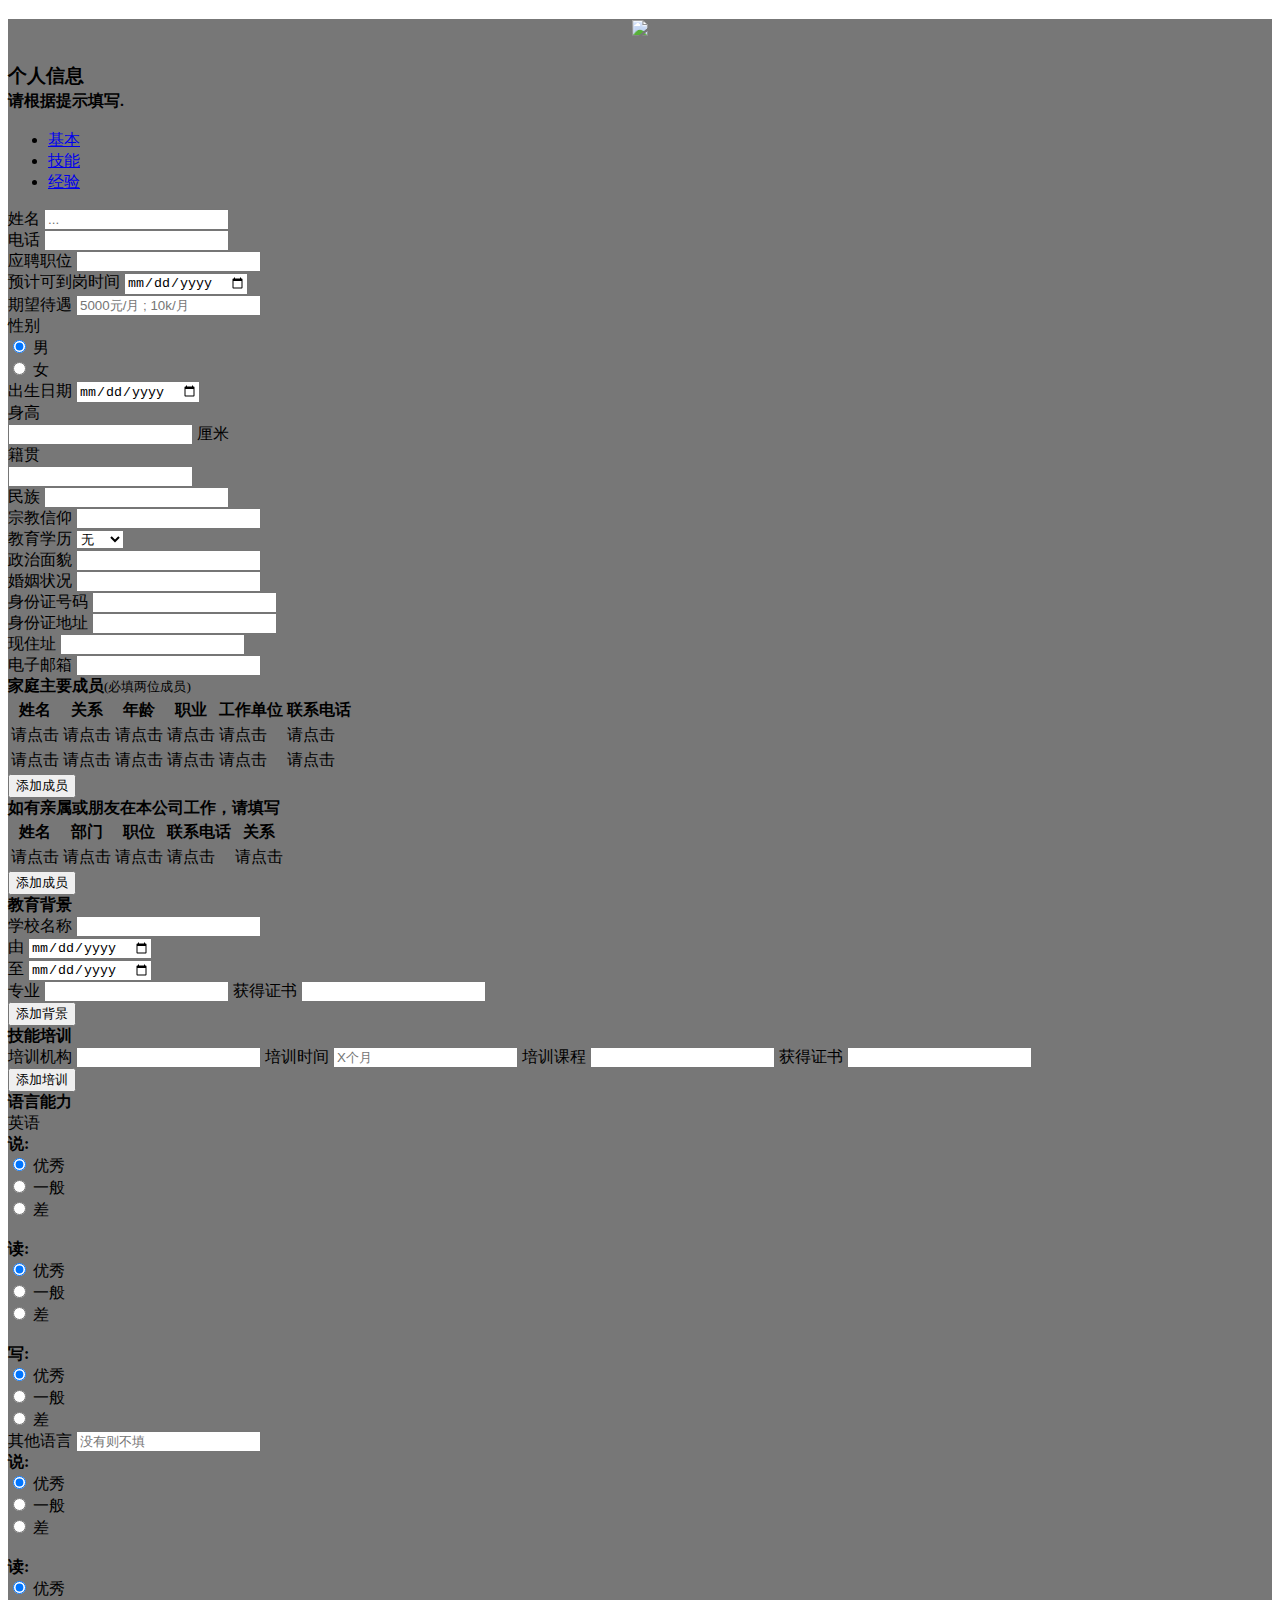
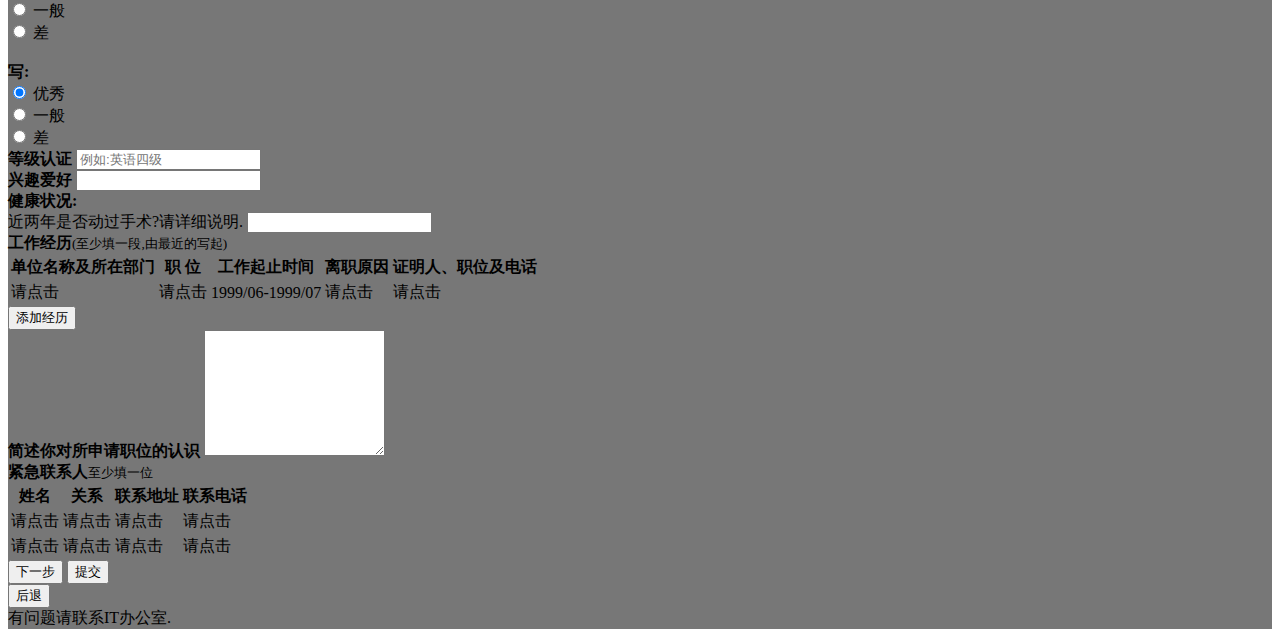
==== commit 0069e00b: "beta 3" ====
--- a/src/main/resources/templates/index.html
+++ b/src/main/resources/templates/index.html
@@ -5,7 +5,7 @@
     <link rel="apple-touch-icon" sizes="76x76" href="../assets/img/apple-icon.png">
     <link rel="icon" type="image/png" href="../assets/img/favicon.png">
     <meta http-equiv="X-UA-Compatible" content="IE=edge,chrome=1"/>
-    <title>Get Shit Done Bootstrap Wizard by Creative Tim</title>
+    <title>Liwinon锂威</title>
 
     <meta content='width=device-width, initial-scale=1.0, maximum-scale=1.0, user-scalable=0' name='viewport'/>
     <meta name="viewport" content="width=device-width"/>
@@ -57,9 +57,9 @@
 
                             <div class="wizard-navigation">
                                 <ul id="title">
-                                    <li><a href="#about" data-toggle="tab">基本</a></li>
+                                    <li id="jib"><a href="#about" data-toggle="tab">基本</a></li>
                                     <li id="jin"><a href="#account" data-toggle="tab">技能</a></li>
-                                    <li><a href="#address" data-toggle="tab">经验</a></li>
+                                    <li id="jiny"><a onclick="checkInput()" href="#address" data-toggle="tab">经验</a></li>
                                 </ul>
 
                             </div>
@@ -505,7 +505,7 @@
 
                                         <div class="col-xs-12">
                                             <div class="form-group">
-                                                <label><b>工作经历</b><small>由最近的写起</small></label>
+                                                <label><b>工作经历</b><small>(至少填一段,由最近的写起)</small></label>
                                                 <table class="table table-striped table-condensed">
                                                     <thead>
                                                     <tr>
@@ -575,7 +575,7 @@
                             </div>
                             <div class="wizard-footer height-wizard">
                                 <div class="pull-right">
-                                    <input type='button' onclick="toNext()" class='btn btn-next btn-fill btn-warning btn-wd btn-sm'
+                                    <input onclick="toNext()" type='button'  class='btn btn-next btn-fill btn-warning btn-wd btn-sm'
                                            name='next' value='下一步'/>
                                     <input onclick="put()" type='button' class='btn btn-finish btn-fill btn-warning btn-wd btn-sm'
                                            name='finish' value='提交'/>
@@ -583,8 +583,8 @@
                                 </div>
 
                                 <div class="pull-left">
-                                    <input id="back" type='button' class='btn btn-previous btn-fill btn-default btn-wd btn-sm'
-                                          onclick="toBack()" name='previous' value='后退'/>
+                                    <input onclick="toBack()" id="back" type='button' class='btn btn-previous btn-fill btn-default btn-wd btn-sm'
+                                           name='previous' value='后退'/>
                                 </div>
                                 <div class="clearfix"></div>
                             </div>
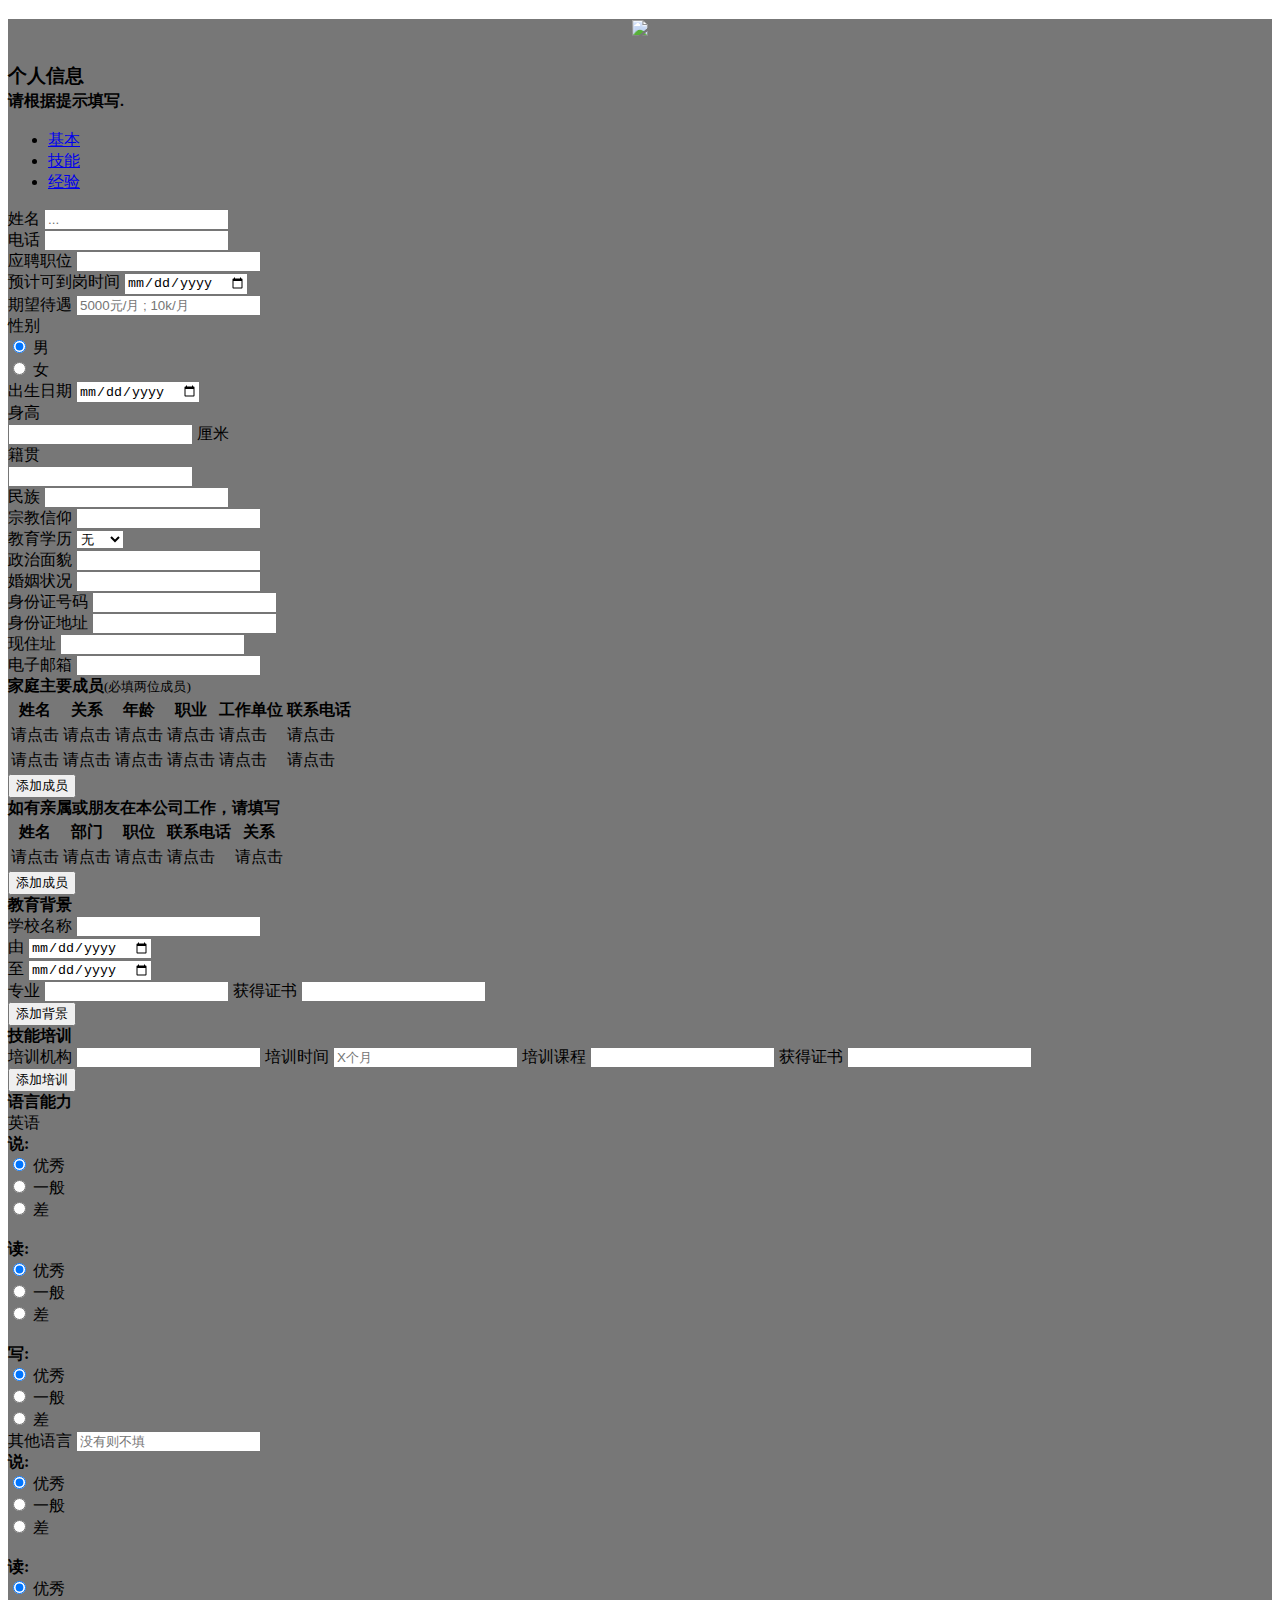
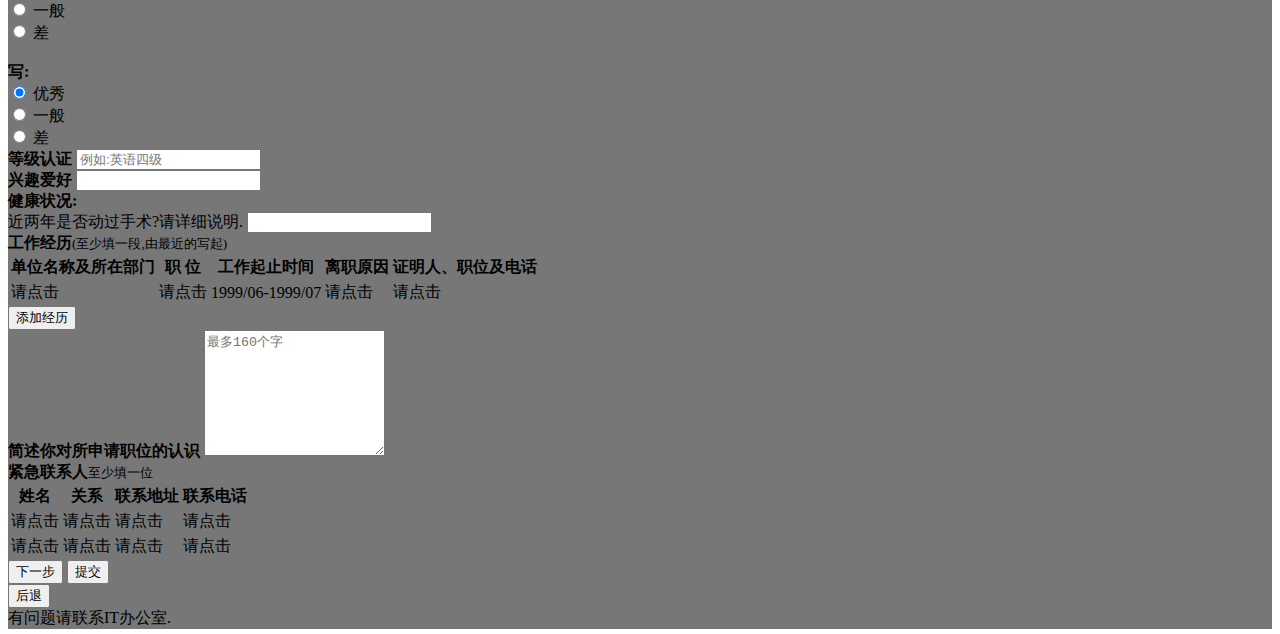
==== commit 9bf8da7e: "v1.0" ====
--- a/src/main/resources/templates/index.html
+++ b/src/main/resources/templates/index.html
@@ -536,7 +536,7 @@
                                         <div class="col-xs-12">
                                             <div class="form-group">
                                                 <label><b>简述你对所申请职位的认识</b></label>
-                                                <textarea name="understand" class="form-control valid" placeholder="" rows="8" aria-invalid="false"></textarea>
+                                                <textarea name="understand" class="form-control valid" placeholder="最多160个字" rows="8" aria-invalid="false"></textarea>
                                             </div>
                                         </div>
                                         <div class="col-xs-12">
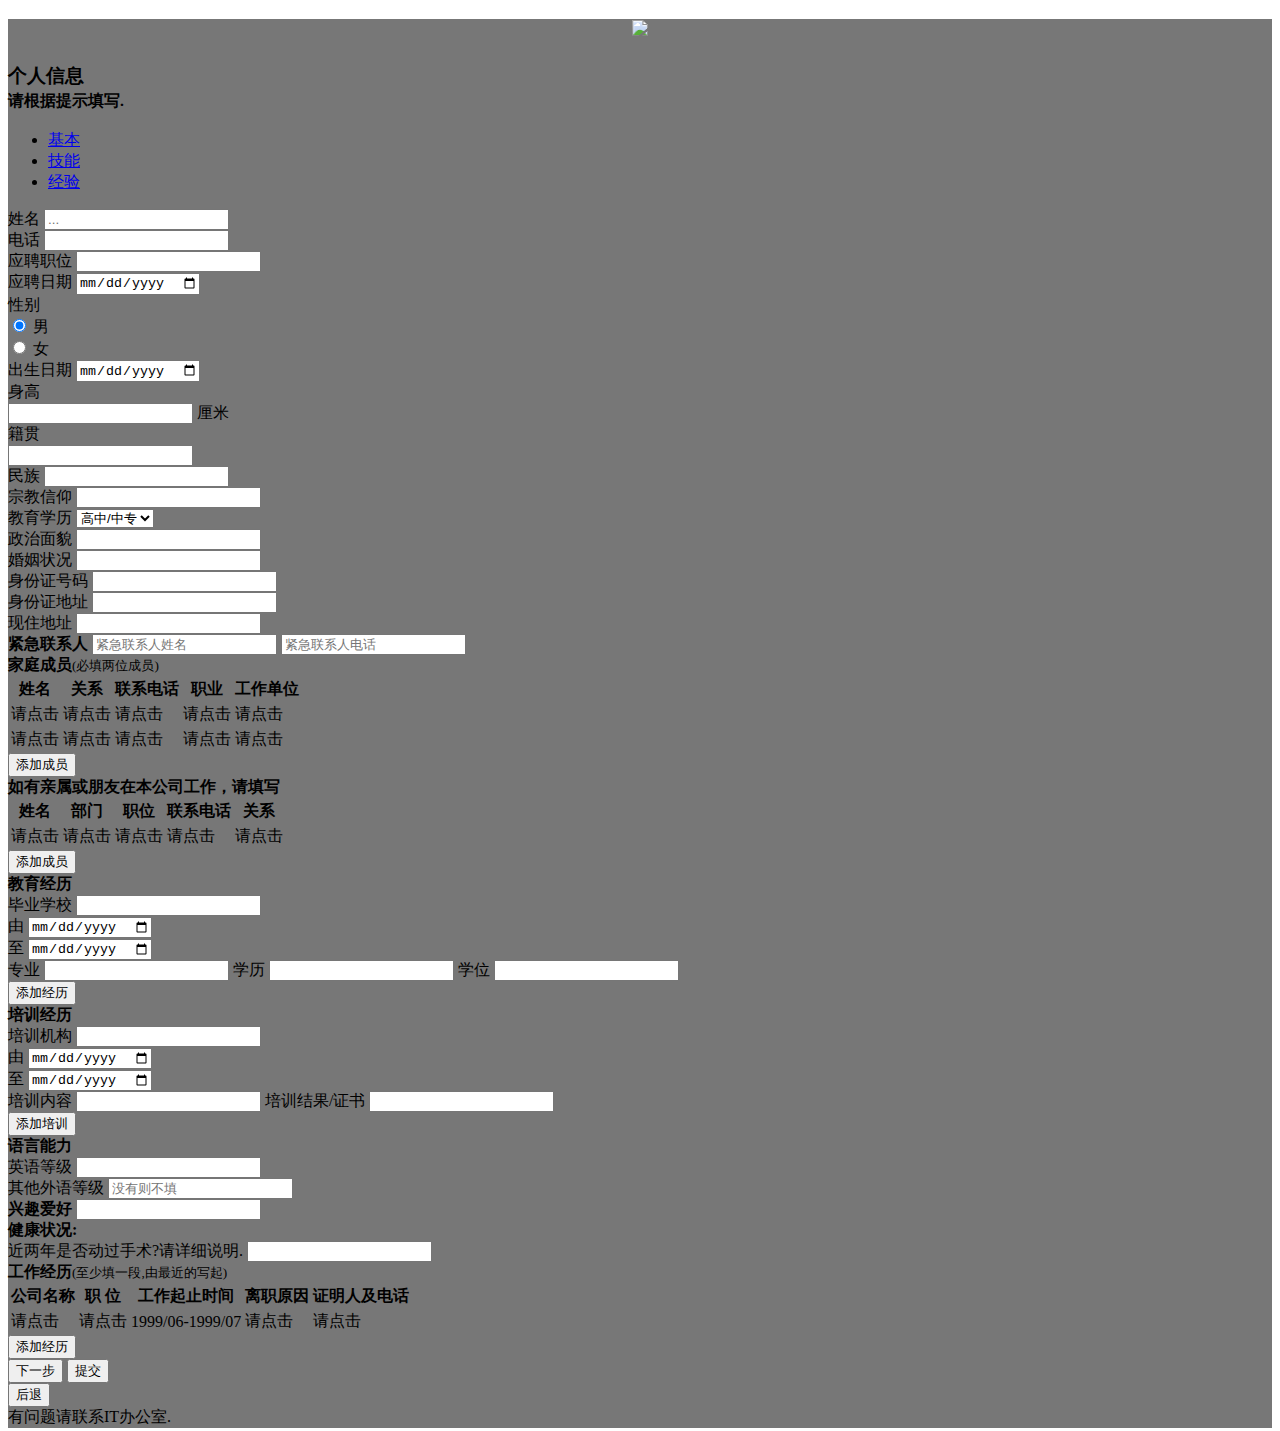
==== commit ce0e34ee: "v2.0  更新模板" ====
--- a/src/main/resources/templates/index.html
+++ b/src/main/resources/templates/index.html
@@ -96,17 +96,17 @@
                                         </div>
                                         <div class="col-sm-10 col-sm-offset-1">
                                             <div class="form-group">
-                                                <label>预计可到岗时间</label>
-                                                <input required name="date1" type="date" class="form-control" placeholder="">
-                                            </div>
-                                        </div>
-                                        <div class="col-sm-10 col-sm-offset-1">
-                                            <div class="form-group">
-                                                <label>期望待遇</label>
-                                                <input required name="salary" type="text" class="form-control"
-                                                       placeholder="5000元/月 ; 10k/月">
-                                            </div>
-                                        </div>
+                                                <label>应聘日期</label>
+                                                <input required name="postDate0" type="date" class="form-control" placeholder="">
+                                            </div>
+                                        </div>
+<!--                                        <div class="col-sm-10 col-sm-offset-1">-->
+<!--                                            <div class="form-group">-->
+<!--                                                <label>期望待遇</label>-->
+<!--                                                <input required name="salary" type="text" class="form-control"-->
+<!--                                                       placeholder="5000元/月 ; 10k/月">-->
+<!--                                            </div>-->
+<!--                                        </div>-->
                                         <div class="col-sm-10 col-sm-offset-1">
                                             <div class="form-group">
                                                 <label>性别</label>
@@ -175,10 +175,7 @@
                                             <div class="form-group">
                                                 <label>教育学历</label>
                                                 <select class="form-control" name="education">
-                                                    <option>无</option>
-                                                    <option>初中</option>
-                                                    <option>职中</option>
-                                                    <option>高中</option>
+                                                    <option>高中/中专</option>
                                                     <option>大专</option>
                                                     <option>本科</option>
                                                     <option>硕士</option>
@@ -212,33 +209,33 @@
                                         </div>
                                         <div class="col-sm-10 col-sm-offset-1">
                                             <div class="form-group">
-                                                <label>现住址</label>
+                                                <label>现住地址</label>
                                                 <input required name="address" type="text" class="form-control" placeholder="">
                                             </div>
                                         </div>
                                         <div class="col-sm-10 col-sm-offset-1">
                                             <div class="form-group">
-                                                <label>电子邮箱</label>
-                                                <input name="email" type="email" class="form-control" placeholder="">
+                                                <label><b>紧急联系人</b></label>
+                                                <input name="sosName" type="text" class="form-control valid" placeholder="紧急联系人姓名">
+                                                <input name="sosPhone" type="number" class="form-control valid" placeholder="紧急联系人电话">
                                             </div>
                                         </div>
                                     </div>
                                 </div>
-                                <!--  -->
+
                                 <div class="tab-pane" id="account">
                                     <div class="row">
                                         <div class="col-sm-10 col-sm-offset-1">
                                             <div class="form-group">
-                                                <label><b>家庭主要成员</b><small>(必填两位成员)</small></label>
+                                                <label><b>家庭成员</b><small>(必填两位成员)</small></label>
                                                 <table class="table table-striped table-condensed">
                                                     <thead>
                                                     <tr>
                                                         <th>姓名</th>
                                                         <th>关系</th>
-                                                        <th>年龄</th>
+                                                        <th>联系电话</th>
                                                         <th>职业</th>
                                                         <th>工作单位</th>
-                                                        <th>联系电话</th>
                                                     </tr>
                                                     </thead>
                                                     <tbody id="family">
@@ -248,10 +245,8 @@
                                                         <td onclick="inputValue(this)">请点击<input required name="family1" type="hidden" value=""></td>
                                                         <td onclick="inputValue(this)">请点击<input required name="family1" type="hidden" value=""></td>
                                                         <td onclick="inputValue(this)">请点击<input required name="family1" type="hidden" value=""></td>
-                                                        <td onclick="inputValue(this)">请点击<input required name="family1" type="hidden" value=""></td>
                                                     </tr>
                                                     <tr id="family2" name="family2">
-                                                        <td onclick="inputValue(this)">请点击<input required name="family1" type="hidden" value=""></td>
                                                         <td onclick="inputValue(this)">请点击<input required name="family1" type="hidden" value=""></td>
                                                         <td onclick="inputValue(this)">请点击<input required name="family1" type="hidden" value=""></td>
                                                         <td onclick="inputValue(this)">请点击<input required name="family1" type="hidden" value=""></td>
@@ -300,10 +295,10 @@
 
                                         <div class="col-sm-10 col-sm-offset-1">
                                             <div class="form-group" id="study">
-                                                <label><b>教育背景</b></label>
+                                                <label><b>教育经历</b></label>
                                                 <br>
                                                 <block>
-                                                    学校名称 <input name="school1" type="text" class="form-control" placeholder="">
+                                                    毕业学校 <input name="school1" type="text" class="form-control" placeholder="">
                                                     <div class="col-xs-6 mydate " >
                                                         由 <input name="scdate11" type="date" class="form-control" placeholder="">
                                                     </div>
@@ -311,27 +306,33 @@
                                                         至 <input name="scdate12" type="date" class="form-control" placeholder="">
                                                     </div>
                                                     专业 <input name="major1" type="text" class="form-control" placeholder="">
-                                                    获得证书 <input name="certificate1" type="text" class="form-control" placeholder="">
+                                                    学历 <input name="education1" type="text" class="form-control" placeholder="">
+                                                    学位 <input name="aDegree1" type="text" class="form-control" placeholder="">
                                                 </block>
                                             </div>
-                                            <input onclick="addStudy(4)" type='button'
+                                            <input onclick="addStudy(3,1)" type='button'
                                                    class='btn  btn-fill btn-info btn-wd btn-sm'
-                                                   value='添加背景'/>
+                                                   value='添加经历'/>
 
                                         </div>
 
                                         <div class="col-sm-10 col-sm-offset-1">
                                             <div class="form-group" id="train">
-                                                <label><b>技能培训</b></label>
+                                                <label><b>培训经历</b></label>
                                                 <br>
                                                 <block>
-                                                    培训机构 <input name="training1" type="text" class="form-control" placeholder="">
-                                                    培训时间 <input name="time1" type="text" class="form-control" placeholder="X个月">
-                                                    培训课程 <input name="course1" type="text" class="form-control" placeholder="">
-                                                    获得证书 <input name="certificate5" type="text" class="form-control" placeholder="">
+                                                    培训机构 <input name="train1" type="text" class="form-control" placeholder="">
+                                                    <div class="col-xs-6 mydate " >
+                                                        由 <input name="tdate1" type="date" class="form-control" placeholder="">
+                                                    </div>
+                                                    <div class="col-xs-6 mydate">
+                                                        至 <input name="tdate2" type="date" class="form-control" placeholder="">
+                                                    </div>
+                                                    培训内容 <input name="content1" type="text" class="form-control" placeholder="">
+                                                    培训结果/证书 <input name="course1" type="text" class="form-control" placeholder="">
                                                 </block>
                                             </div>
-                                            <input onclick="addStudy(3)" type='button'
+                                            <input onclick="addStudy(3,2)" type='button'
                                                    class='btn  btn-fill btn-info btn-wd btn-sm'
                                                    value='添加培训'/>
 
@@ -341,146 +342,13 @@
                                                 <label><b>语言能力</b></label>
                                                 <br>
                                                 <div>
-                                                    <label>英语</label>
-                                                    <br>
-                                                    <b>说: </b>
-                                                    <br>
-                                                    <div class="radio radio-inline">
-                                                        <input type="radio" name="enspeak" id="radio11" value="优秀" checked>
-                                                        <label for="radio11">
-                                                            优秀
-                                                        </label>
-                                                    </div>
-                                                    <div class="radio radio-inline">
-                                                        <input type="radio" name="enspeak" id="radio12" value="一般">
-                                                        <label for="radio12">
-                                                            一般
-                                                        </label>
-                                                    </div>
-                                                    <div class="radio radio-inline">
-                                                        <input type="radio" name="enspeak" id="radio13" value="差">
-                                                        <label for="radio13">
-                                                            差
-                                                        </label>
-                                                    </div>
-                                                    <br>
-                                                    <b>读: </b>
-                                                    <br>
-                                                    <div class="radio radio-inline">
-                                                        <input type="radio" name="enread" id="radio14" value="优秀" checked>
-                                                        <label for="radio14">
-                                                            优秀
-                                                        </label>
-                                                    </div>
-                                                    <div class="radio radio-inline">
-                                                        <input type="radio" name="enread" id="radio15" value="一般">
-                                                        <label for="radio15">
-                                                            一般
-                                                        </label>
-                                                    </div>
-                                                    <div class="radio radio-inline">
-                                                        <input type="radio" name="enread" id="radio16" value="差">
-                                                        <label for="radio16">
-                                                            差
-                                                        </label>
-                                                    </div>
-                                                    <br>
-                                                    <b>写: </b>
-                                                    <br>
-                                                    <div class="radio radio-inline">
-                                                        <input type="radio" name="enwrite" id="radio17" value="优秀" checked>
-                                                        <label for="radio17">
-                                                            优秀
-                                                        </label>
-                                                    </div>
-                                                    <div class="radio radio-inline">
-                                                        <input type="radio" name="enwrite" id="radio18" value="一般">
-                                                        <label for="radio18">
-                                                            一般
-                                                        </label>
-                                                    </div>
-                                                    <div class="radio radio-inline">
-                                                        <input type="radio" name="enwrite" id="radio19" value="差">
-                                                        <label for="radio19">
-                                                            差
-                                                        </label>
-                                                    </div>
+                                                    <label>英语等级</label>
+                                                    <input name="enlevel" type="text" class="form-control" placeholder="">
                                                 </div>
                                                 <div>
-                                                    <label>其他语言</label>
-                                                    <input name="elsela" type="text" class="form-control" placeholder="没有则不填">
-
-                                                    <br>
-                                                    <b>说: </b>
-                                                    <br>
-                                                    <div class="radio radio-inline">
-                                                        <input type="radio" name="enspeak2" id="radio21" value="优秀" checked>
-                                                        <label for="radio21">
-                                                            优秀
-                                                        </label>
-                                                    </div>
-                                                    <div class="radio radio-inline">
-                                                        <input type="radio" name="enspeak2" id="radio22" value="一般">
-                                                        <label for="radio22">
-                                                            一般
-                                                        </label>
-                                                    </div>
-                                                    <div class="radio radio-inline">
-                                                        <input type="radio" name="enspeak2" id="radio23" value="差">
-                                                        <label for="radio23">
-                                                            差
-                                                        </label>
-                                                    </div>
-                                                    <br>
-                                                    <b>读: </b>
-                                                    <br>
-                                                    <div class="radio radio-inline">
-                                                        <input type="radio" name="enread2" id="radio24" value="优秀" checked>
-                                                        <label for="radio24">
-                                                            优秀
-                                                        </label>
-                                                    </div>
-                                                    <div class="radio radio-inline">
-                                                        <input type="radio" name="enread2" id="radio25" value="一般">
-                                                        <label for="radio25">
-                                                            一般
-                                                        </label>
-                                                    </div>
-                                                    <div class="radio radio-inline">
-                                                        <input type="radio" name="enread2" id="radio26" value="差">
-                                                        <label for="radio26">
-                                                            差
-                                                        </label>
-                                                    </div>
-                                                    <br>
-                                                    <b>写: </b>
-                                                    <br>
-                                                    <div class="radio radio-inline">
-                                                        <input type="radio" name="enwrite2" id="radio27" value="优秀" checked>
-                                                        <label for="radio27">
-                                                            优秀
-                                                        </label>
-                                                    </div>
-                                                    <div class="radio radio-inline">
-                                                        <input type="radio" name="enwrite2" id="radio28" value="一般">
-                                                        <label for="radio28">
-                                                            一般
-                                                        </label>
-                                                    </div>
-                                                    <div class="radio radio-inline">
-                                                        <input type="radio" name="enwrite2" id="radio29" value="差">
-                                                        <label for="radio29">
-                                                            差
-                                                        </label>
-                                                    </div>
-                                                </div>
-                                            </div>
-                                        </div>
-
-                                        <div class="col-sm-10 col-sm-offset-1">
-                                            <div class="form-group">
-                                                <label><b>等级认证</b></label>
-                                                <input name="enlevel" type="text" class="form-control" placeholder="例如:英语四级">
+                                                    <label>其他外语等级</label>
+                                                    <input name="otherLevel" type="text" class="form-control" placeholder="没有则不填">
+                                                </div>
                                             </div>
                                         </div>
                                         <div class="col-sm-10 col-sm-offset-1">
@@ -509,11 +377,11 @@
                                                 <table class="table table-striped table-condensed">
                                                     <thead>
                                                     <tr>
-                                                        <th>单位名称及所在部门</th>
+                                                        <th>公司名称</th>
                                                         <th>职 位</th>
                                                         <th>工作起止时间</th>
                                                         <th>离职原因</th>
-                                                        <th>证明人、职位及电话</th>
+                                                        <th>证明人及电话</th>
                                                     </tr>
                                                     </thead>
                                                     <tbody id="experience">
@@ -527,49 +395,14 @@
 
                                                     </tbody>
                                                 </table>
-                                                <input onclick="addExp(4)" type='button'
+                                                <input onclick="addExp(3)" type='button'
                                                        class='btn  btn-fill btn-info btn-wd btn-sm'
                                                        value='添加经历'/>
 
                                             </div>
                                         </div>
-                                        <div class="col-xs-12">
-                                            <div class="form-group">
-                                                <label><b>简述你对所申请职位的认识</b></label>
-                                                <textarea name="understand" class="form-control valid" placeholder="最多160个字" rows="8" aria-invalid="false"></textarea>
-                                            </div>
-                                        </div>
-                                        <div class="col-xs-12">
-                                            <div class="form-group">
-                                                <label><b>紧急联系人</b><small>至少填一位</small></label>
-                                                <table class="table table-striped table-condensed">
-                                                    <thead>
-                                                    <tr>
-                                                        <th>姓名</th>
-                                                        <th>关系</th>
-                                                        <th>联系地址</th>
-                                                        <th>联系电话</th>
-                                                    </tr>
-                                                    </thead>
-                                                    <tbody >
-                                                    <tr id="sos1" name="sosconcat1">
-                                                        <td onclick="inputValue(this)">请点击<input name="sosconcat1" type="hidden" value=""></td>
-                                                        <td onclick="inputValue(this)">请点击<input name="sosconcat1" type="hidden" value=""></td>
-                                                        <td onclick="inputValue(this)">请点击<input name="sosconcat1" type="hidden" value=""></td>
-                                                        <td onclick="inputValue(this)">请点击<input name="sosconcat1" type="hidden" value=""></td>
-                                                    </tr>
-                                                    <tr name="sosconcat2">
-                                                        <td onclick="inputValue(this)">请点击<input name="sosconcat2" type="hidden" value=""></td>
-                                                        <td onclick="inputValue(this)">请点击<input name="sosconcat2" type="hidden" value=""></td>
-                                                        <td onclick="inputValue(this)">请点击<input name="sosconcat2" type="hidden" value=""></td>
-                                                        <td onclick="inputValue(this)">请点击<input name="sosconcat2" type="hidden" value=""></td>
-                                                    </tr>
-
-                                                    </tbody>
-                                                </table>
-
-                                            </div>
-                                        </div>
+
+
                                     </div>
                                 </div>
                             </div>
@@ -583,7 +416,7 @@
                                 </div>
 
                                 <div class="pull-left">
-                                    <input onclick="toBack()" id="back" type='button' class='btn btn-previous btn-fill btn-default btn-wd btn-sm'
+                                    <input  id="back" type='button' class='btn btn-previous btn-fill btn-default btn-wd btn-sm'
                                            name='previous' value='后退'/>
                                 </div>
                                 <div class="clearfix"></div>
